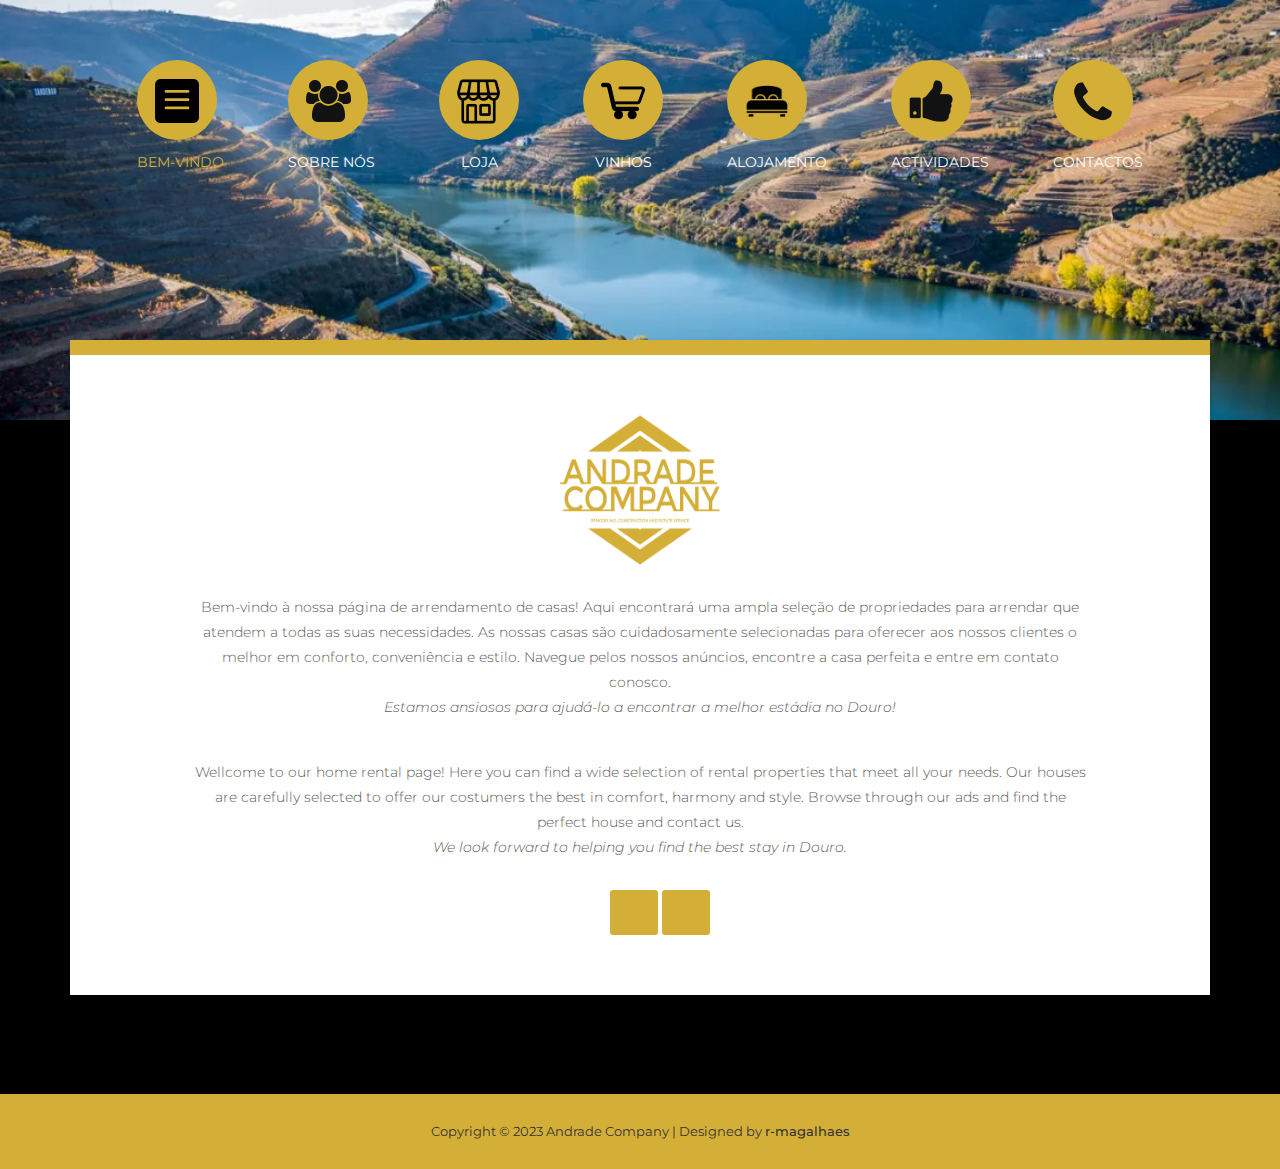
==== public_html/index.html @ dc362181 "add new page" ====
<!doctype html>
<!--[if lt IE 7]>      <html class="no-js lt-ie9 lt-ie8 lt-ie7" lang=""> <![endif]-->
<!--[if IE 7]>         <html class="no-js lt-ie9 lt-ie8" lang=""> <![endif]-->
<!--[if IE 8]>         <html class="no-js lt-ie9" lang=""> <![endif]-->
<!--[if gt IE 8]><!--> <html class="no-js" lang=""> <!--<![endif]-->
    <head>
        <meta charset="utf-8">
        <meta http-equiv="X-UA-Compatible" content="IE=edge,chrome=1">
        <title>Andrade Company</title>
        <meta name="description" content="">
        <meta name="viewport" content="width=device-width, initial-scale=1">
        <link rel="apple-touch-icon" href="apple-touch-icon.png">

        <link rel="stylesheet" href="css/bootstrap.min.css">
        <link rel="stylesheet" href="css/bootstrap-theme.min.css">
        <link rel="stylesheet" href="css/fontAwesome.css">
        <link rel="stylesheet" href="css/templatemo-style.css">

        <link href="https://fonts.googleapis.com/css?family=Montserrat:100,200,300,400,500,600,700,800,900" rel="stylesheet">

        <script src="js/vendor/modernizr-2.8.3-respond-1.4.2.min.js"></script>
		
		    <link rel="icon" href="/img/favicon.ico" type="image/x-icon">
		    <link rel="shortcut icon" href="/img/favicon.ico" type="image/x-icon">


    </head>
    <body>
      
        <div class="overlay"><img src="img/Douro-Roteiro-do-vinho.jpeg" height="598" width="100%"></div>
        
        <section class="top-part">
          
        </section>
        
        <section class="cd-hero">

          <div class="cd-slider-nav">
            <nav>
              <span class="cd-marker item-1"></span>
              <ul>
                <li class="selected"><a href="#0"><div class="image-icon"><img src="img/home-icon.png"></div><h6>Bem-vindo</h6></a></li>
                <li><a href="#0"><div class="image-icon"><img src="img/about-icon.png"></div><h6>Sobre Nós</h6></a></li>                
                <li><a href="#0"><div class="image-icon"><img src="img/shop-icon.png"></div><h6>Loja</h6></a></li>
				        <li><a href="#0"><div class="image-icon"><img src="img/wine-icon.png"></div><h6>Vinhos</h6></a></li>
				        <li><a href="#0"><div class="image-icon"><img src="img/house-icon.png"></div><h6>Alojamento</h6></a></li>
				        <li><a href="#0"><div class="image-icon"><img src="img/featured-icon.png"></div><h6>Actividades</h6></a></li>
                <li><a href="#0"><div class="image-icon"><img src="img/contact-icon.png"></div><h6>Contactos</h6></a></li>
              </ul>
            </nav> 
          </div> <!-- .cd-slider-nav -->

          <ul class="cd-hero-slider">

            <li class="selected">
              <div class="heading">  
              </div>
              <div class="cd-full-width first-slide">
                <div class="container">
                  <div class="row">
                    <div class="col-md-12">
                      <div class="content first-content">
                        <h4><img src="img/logo-no-background.png" height="150" width="200"></h4>
                        <p>Bem-vindo à nossa página de arrendamento de casas! Aqui encontrará uma ampla seleção de propriedades para arrendar que atendem a todas as suas necessidades. As nossas casas são cuidadosamente selecionadas para oferecer aos nossos clientes o melhor em conforto, conveniência e estilo. Navegue pelos nossos anúncios, encontre a casa perfeita e entre em contato conosco.<br \><em>Estamos ansiosos para ajudá-lo a encontrar a melhor estádia no Douro!</em> </p>
						            <br \>
						            <br \>
						            <p>Wellcome to our home rental page! Here you can find a wide selection of rental properties that meet all your needs. Our houses are carefully selected to offer our costumers the best in comfort, harmony and style. Browse through our ads and find the perfect house and contact us.<br \><em>We look forward to helping you find the best stay in Douro.</em></p>
                        <div class="primary-button">
                          <!-- <a href="#">Mais</a> -->
                           <ul class="social-icons">
                                <i><a href="https://www.facebook.com/andradecomoanydouro" target="_blank"><i class="fa fa-facebook"></i></a></i> 
                                <!-- <i><a href="#"><i class="fa fa-linkedin"></i></a></i> -->
                                <i><a href="https://instagram.com/andradecompanydouro?igshid=MWQ2ODkyMjM=" target="_blank"><i class="fa fa-instagram"></i></a></i> 
                              </ul>
                        </div>
                      </div>
                    </div>
                  </div>                  
                </div>
              </div>
            </li>

            <li>
              <div class="heading">
                <h1>Andrade Company</h1>
                <!-- <span>Get More Info About Our Agency</span>  -->
              </div>
              <div class="cd-half-width second-slide">   
                <div class="container">
                  <div class="row">
                    <div class="col-md-12">
                      <div class="content second-content">
                        <div class="row">
                          <div class="col-md-7 left-image">
                            <img src="img/sobre/quemsomos.jpeg">
                          </div>
                          <div class="col-md-5">
                            <div class="right-about-text">
                              <h4>Quem somos</h4>
                              <p>A Andrade Company, uma empresa fundada em 1962 por um ex-ferroviário visionário, António Andrade, e sua parceira empreendedora, Maria Celeste Baptista, filha de um respeitado comerciante local, representa uma história notável de sucesso e dedicação. Desde sua criação, a empresa tem mantido um legado de excelência e inovação, evoluindo continuamente para se tornar um nome de destaque no setor de turismo.<br \>
                              Com raízes profundas na intuição comercial de seus fundadores, a Andrade Company rapidamente se destacou como uma organização que compreendia as necessidades dos viajantes e buscava proporcionar experiências excepcionais. Ao longo de mais de duas décadas, a empresa se dedicou ao turismo, explorando e promovendo as belezas e os encantos da região com paixão e comprometimento.<br \>                                
                              Hoje, a Andrade Company continua a prosperar sob a liderança e orientação dos descendentes da família fundadora. Essa gestão familiar tem sido fundamental para manter a tradição de excelência e o profundo conhecimento da região, o que possibilitou à empresa oferecer aos clientes experiências turísticas autênticas e memoráveis. Desde passeios nas vinhas do Douro até viagens pelas aldeias pitorescas da região, a Andrade Company oferece um catálogo diversificado de atividades que capturam a riqueza da cultura, história e beleza natural do Douro.<br \>                             
                              Nossa dedicação à satisfação do cliente, combinada com a paixão pela região, faz da Andrade Company uma escolha de confiança para quem procura explorar o melhor do Douro. Nossos passeios e serviços turísticos são enriquecidos com anos de experiência, tradição e um compromisso inabalável com a hospitalidade. Junte-se a nós e descubra o encanto do Douro por meio dos olhos de uma empresa que tem raízes profundas na região e continua a trilhar o caminho do sucesso.</p>
                              <br \>
                              <br \>
                              <br \>
                              <h4>Who we are</h4>
                              <p>The Andrade Company, a business founded in 1962 by a visionary former railway worker, António Andrade, and his entrepreneurial partner, Maria Celeste Baptista, the daughter of a respected local merchant, represents a remarkable story of success and dedication. Since its inception, the company has maintained a legacy of excellence and innovation, continually evolving to become a prominent name in the tourism sector.<br \>
                              With deep roots in the business acumen of its founders, the Andrade Company quickly stood out as an organization that understood the needs of travelers and aimed to provide exceptional experiences. Over more than two decades, the company has been dedicated to tourism, exploring and promoting the beauty and charms of the region with passion and commitment.<br \>                                  
                              Today, the Andrade Company continues to thrive under the leadership and guidance of the descendants of the founding family. This family management has been essential in maintaining the tradition of excellence and a deep knowledge of the region, allowing the company to offer customers authentic and memorable tourist experiences. From vineyard tours in the Douro to trips through the picturesque villages of the region, the Andrade Company offers a diverse catalog of activities that capture the richness of the culture, history, and natural beauty of the Douro.<br \>                                  
                              Our commitment to customer satisfaction, combined with a passion for the region, makes the Andrade Company a trusted choice for those looking to explore the best of the Douro. Our tours and tourist services are enriched with years of experience, tradition, and an unwavering commitment to hospitality. Join us and discover the charm of the Douro through the eyes of a company with deep roots in the region that continues on the path to success.</p>
                              <br \>
                              <br \>
                              <br \>
                              <h4>Qui sommes-nous ?</h4>
                              <p>La société Andrade, une entreprise fondée en 1962 par un ancien cheminot visionnaire, António Andrade, et sa partenaire entrepreneuriale, Maria Celeste Baptista, la fille d'un commerçant local respecté, représente une histoire remarquable de succès et de dévouement. Depuis sa création, l'entreprise a maintenu un héritage d'excellence et d'innovation, évoluant constamment pour devenir un nom de premier plan dans le secteur du tourisme.<br \>
                              Avec des racines profondes dans le sens des affaires de ses fondateurs, la société Andrade s'est rapidement imposée comme une organisation qui comprenait les besoins des voyageurs et cherchait à offrir des expériences exceptionnelles. Pendant plus de deux décennies, l'entreprise s'est consacrée au tourisme, explorant et promouvant la beauté et les charmes de la région avec passion et engagement.<br \>
                              Aujourd'hui, la société Andrade continue de prospérer sous la direction et la guidance des descendants de la famille fondatrice. Cette gestion familiale a été essentielle pour maintenir la tradition d'excellence et une connaissance profonde de la région, permettant à l'entreprise d'offrir à ses clients des expériences touristiques authentiques et mémorables. Des visites de vignobles dans le Douro aux voyages à travers les villages pittoresques de la région, la société Andrade propose un catalogue diversifié d'activités qui capturent la richesse de la culture, de l'histoire et de la beauté naturelle du Douro.<br \>
                              Notre engagement envers la satisfaction du client, combiné à une passion pour la région, fait de la société Andrade un choix de confiance pour ceux qui cherchent à explorer le meilleur du Douro. Nos visites et services touristiques sont enrichis par des années d'expérience, de tradition et un engagement inébranlable envers l'hospitalité. Rejoignez-nous et découvrez le charme du Douro à travers les yeux d'une entreprise enracinée dans la région et qui poursuit le chemin du succès.</p>
                              <br \>
                              <br \>
                              <br \>
                            </div>
                          </div>
                        </div>
                        <div class="row">
                          <div class="col-md-7">
                            <div class="left-about-text">
                              <h4>Nossa História</h4>
                              <p>Fundado em 2022, AndradeCompany nasceu da nossa paixão por receber hóspedes e compartilhar as maravilhas da nossa região. Desde então, temos trabalhado incansavelmente para criar um ambiente caloroso e acolhedor, onde cada detalhe foi cuidadosamente pleaneado para garantir que sua estadia seja memorável.</p> 
                            </div>
                          </div>
                          <div class="col-md-5 right-image">
                            <img src="img/sobre/nossahistoria.jpeg">
                          </div>
                        </div>
						            <div class="row">
                          <div class="col-md-7 left-image">
                            <img src="img/img1.jpg">
                          </div>
                          <div class="col-md-5">
                            <div class="right-about-text">
                              <h4>A Nossa Missão</h4>
                              <p>A Andrade Company, uma empresa com raízes profundas no coração do Douro, tem como missão a criação de um dos maiores alojamentos da região, com o compromisso inabalável de proporcionar o máximo de conforto a todos os seus hóspedes. Fundada em 1962 por António Andrade e Maria Celeste Baptista, a nossa empresa familiar tem uma visão audaciosa de fazer do Douro um destino verdadeiramente acolhedor e memorável.<br \>
                              A nossa missão não é apenas fornecer um lugar para ficar; é oferecer uma experiência completa e enriquecedora. Para alcançar esse objetivo, estamos empenhados em disponibilizar uma variedade de acomodações de alta qualidade, desde aconchegantes casas de campo, a Suites ou apartamentos projetados para atender a todos os gostos e necessidades dos nossos hóspedes.<br \>                                
                              No centro de nossa missão está o conforto, a hospitalidade e a satisfação dos hóspedes. Entendemos que cada visitante é especial e busca experiências únicas no Douro, seja explorando as vinhas, provando vinhos ou simplesmente relaxando nas margens do majestoso rio Douro. Na Andrade Company, estamos empenhados em tornar todas as estadias uma jornada personalizada e inesquecível.<br \>                                
                              A nossa empresa esforça-se para destacar a riqueza da cultura, história e beleza natural do Douro. Cada uma de nossas acomodações é mais do que um local para descansar a cabeça; é um ponto de partida para a descoberta deste local deslumbrante em Portugal.<br \>                                
                              Junte-se a nós em nossa busca por criar um dos maiores alojamentos do Douro, onde o conforto é nossa prioridade e a satisfação de nossos hóspedes é nossa maior recompensa. A Andrade Company está pronta para recebê-lo e tornar sua visita ao Douro verdadeiramente extraordinária.</p>
                              <br \>
                              <br \>
                              <br \>
                              <h4>Our Mission</h4>
                              <p>The Andrade Company, a business deeply rooted in the heart of the Douro, has a mission to create one of the largest accommodations in the region with an unwavering commitment to providing the utmost comfort to all its guests. Founded in 1962 by António Andrade and Maria Celeste Baptista, our family-run company has a bold vision to make the Douro a genuinely welcoming and memorable destination.<br \>
                              Our mission is not merely to provide a place to stay; it's to offer a complete and enriching experience. To achieve this goal, we are dedicated to offering a variety of high-quality accommodations, from cozy cottages to suites or apartments designed to cater to the diverse tastes and needs of our guests.<br \>                                  
                              At the core of our mission is comfort, hospitality, and guest satisfaction. We understand that every visitor is unique and seeks distinctive experiences in the Douro, whether it's exploring the vineyards, tasting wines, or simply relaxing along the majestic Douro River. At the Andrade Company, we are committed to making every stay a personalized and unforgettable journey.<br \>                                  
                              Our company strives to showcase the richness of the culture, history, and natural beauty of the Douro. Each of our accommodations is more than just a place to rest your head; it's a starting point for the discovery of this stunning location in Portugal.<br \>                                  
                              Join us in our quest to create one of the largest accommodations in the Douro, where comfort is our priority, and guest satisfaction is our greatest reward. The Andrade Company is ready to welcome you and make your visit to the Douro truly extraordinary.</p>
                              <br \>
                              <br \>
                              <br \>
                              <h4>Notre mission</h4>
                              <p>La société Andrade, profondément enracinée au cœur du Douro, a pour mission de créer l'un des plus grands hébergements de la région, avec un engagement inébranlable à offrir le plus grand confort à tous ses clients. Fondée en 1962 par António Andrade et Maria Celeste Baptista, notre entreprise familiale a une vision audacieuse de faire du Douro une destination véritablement accueillante et mémorable.<br \>
                              Notre mission ne se limite pas à fournir un lieu de séjour ; elle consiste à offrir une expérience complète et enrichissante. Pour atteindre cet objectif, nous nous consacrons à offrir une variété d'hébergements de haute qualité, des cottages confortables aux suites ou appartements conçus pour répondre aux goûts variés et aux besoins de nos clients.<br \>                                    
                              Au cœur de notre mission se trouvent le confort, l'hospitalité et la satisfaction des clients. Nous comprenons que chaque visiteur est unique et recherche des expériences distinctes dans le Douro, que ce soit en explorant les vignobles, en dégustant des vins ou en se relaxant le long du majestueux fleuve Douro. À la société Andrade, nous nous engageons à faire de chaque séjour un voyage personnalisé et inoubliable.<br \>                                    
                              Notre entreprise s'efforce de mettre en valeur la richesse de la culture, de l'histoire et de la beauté naturelle du Douro. Chacun de nos hébergements est bien plus qu'un simple lieu pour reposer la tête ; c'est un point de départ pour la découverte de ce lieu magnifique au Portugal.<br \>                                    
                              Rejoignez-nous dans notre quête pour créer l'un des plus grands hébergements du Douro, où le confort est notre priorité et la satisfaction des clients est notre plus grande récompense. La société Andrade est prête à vous accueillir et à faire de votre visite au Douro une expérience vraiment extraordinaire.</p>
                              <br \>
                              <br \>
                              <br \>
                                <!-- <div class="primary-button">
                                <a href="#">Discover More</a>
                              </div> -->
                            </div>
                          </div>
                        </div>
						            <div class="row">
                          <div class="col-md-7">
                            <div class="left-about-text">
                              <h4>O Que Oferecemos</h4>
                              <p>A Andrade Company é uma empresa que se destaca na região, oferecendo os melhores produtos, o mais atencioso acompanhamento aos hóspedes e a maior simpatia dos nossos funcionários.<br \>
                              Os nossos serviços refletem o nosso compromisso com a qualidade. Procuramos constantemente oferecer aos nossos hóspedes os produtos mais requintados e autênticos da região do Douro. Desde vinhos premiados a iguarias locais, o nosso objetivo é proporcionar uma experiência gastronômica que celebre os sabores únicos desta área.<br \>                                
                              Mas os nossos serviços não se limitam apenas aos produtos. O acompanhamento ao hóspede é uma parte fundamental da nossa abordagem. Cada hóspede é único, e estamos empenhados em criar experiências sob medida que atendam às suas necessidades e desejos. Seja na organização de passeios pelas vinhas, na reserva de degustações especiais ou na assistência com atividades locais, estamos ao lado dos nossos hóspedes a cada passo do caminho.<br \>                                
                              A maior simpatia dos nossos funcionários é um elemento distintivo da experiência da nossa empresa. Acreditamos que um sorriso caloroso e um atendimento amigável fazem toda a diferença. Os nossos funcionários são dedicados a tornar a estadia dos nossos hóspedes inesquecível, proporcionando um ambiente acolhedor e amigável.<br \>                                
                              Na Andrade Company, não somos apenas anfitriões, somos contadores de histórias, guias e amigos. O nosso compromisso é criar memórias inesquecíveis e experiências autênticas que refletem a riqueza da cultura, história e beleza do Douro. Junte-se a nós e permita-nos mostrar-lhe o melhor que esta região tem para oferecer.</p>
                              <br \>
                              <br \>
                              <br \>
                              <h4>What We Offer</h4>
                              <p>The Andrade Company is a standout company in the region, offering the finest products, the most attentive guest service, and the utmost friendliness from our staff.<br \>
                              Our services reflect our commitment to quality. We continually strive to offer our guests the most exquisite and authentic products from the Douro region. From award-winning wines to local delicacies, our goal is to provide a gastronomic experience that celebrates the unique flavors of this area.<br \>                                  
                              However, our services extend beyond just products. Guest service is a fundamental part of our approach. Every guest is unique, and we are dedicated to creating tailor-made experiences that cater to their needs and desires. Whether it's organizing vineyard tours, booking special tastings, or assisting with local activities, we are by our guests' side every step of the way.<br \>                                  
                              The exceptional friendliness of our staff is a distinctive element of our company's experience. We believe that a warm smile and friendly service make all the difference. Our staff is committed to making our guests' stay unforgettable by providing a welcoming and friendly environment.<br \>                                  
                              At the Andrade Company, we are not just hosts; we are storytellers, guides, and friends. Our commitment is to create unforgettable memories and authentic experiences that reflect the richness of the culture, history, and beauty of the Douro. Join us and let us show you the best this region has to offer.</p>
                              <br \>
                              <br \>
                              <br \>
                              <h4>Ce que nous offrons</h4>
                              <p>La société Andrade est une entreprise exceptionnelle de la région, offrant les meilleurs produits, le service le plus attentif aux clients et la plus grande amabilité de notre personnel.<br \>
                              Nos services reflètent notre engagement envers la qualité. Nous nous efforçons continuellement d'offrir à nos clients les produits les plus exquis et authentiques de la région du Douro. Des vins primés aux délices locaux, notre objectif est de proposer une expérience gastronomique qui célèbre les saveurs uniques de cette région.<br \>                                    
                              Cependant, nos services vont au-delà des produits. Le service client est une partie fondamentale de notre approche. Chaque client est unique, et nous nous engageons à créer des expériences sur mesure qui répondent à leurs besoins et à leurs désirs. Que ce soit pour organiser des visites de vignobles, réserver des dégustations spéciales ou aider avec des activités locales, nous sommes aux côtés de nos clients à chaque étape du chemin.<br \>                                    
                              La convivialité exceptionnelle de notre personnel est un élément distinctif de l'expérience de notre entreprise. Nous croyons qu'un sourire chaleureux et un service amical font toute la différence. Notre personnel s'engage à rendre le séjour de nos clients inoubliable en offrant un environnement accueillant et amical.<br \>                                    
                              Chez la société Andrade, nous ne sommes pas simplement des hôtes ; nous sommes des conteurs, des guides et des amis. Notre engagement est de créer des souvenirs inoubliables et des expériences authentiques qui reflètent la richesse de la culture, de l'histoire et de la beauté du Douro. Rejoignez-nous et laissez-nous vous montrer le meilleur que cette région a à offrir.</p>
                              <br \>
                              <br \>
                              <br \>
                            </div>
                          </div>
                          <div class="col-md-5 right-image">
                            <img src="img/sobre/queoferecemos.jfif">
                          </div>
                        </div>
                      </div>
                    </div>
                  </div>                  
                </div>
              </div>
            </li>
			      <li>
              <div class="heading">
                <h1>Loja</h1>
                <!-- <span></span>  -->
              </div>
              <div class="cd-half-width fourth-slide">
                <div class="container">
                  <div class="row"> 	
                    <div class="col-md-12">
                      <div class="content fourth-content"> 
                        <div class="left-about-text">  
					                <h4>A nossa loja recepção</h4>
                          <p>A loja/recepção da Andrade Company é um espaço especial criado com a essência e a beleza do Douro em mente. Cada detalhe da sua decoração é um tributo à rica herança da nossa região, refletindo o nosso profundo amor pelo Douro. Quando você nos visitar, experimentará uma atmosfera encantadora e acolhedora que é verdadeiramente única.<br \>
                          Nossas paredes estão adornadas com fotografias deslumbrantes das vinhas em socalcos que se estendem até onde a vista alcança, e das pitorescas aldeias que pontilham o vale do Douro. As cores quentes e os materiais naturais evocam a paleta da paisagem duriense, proporcionando uma sensação de autenticidade e conforto.<br \>
                          A loja/recepção é mais do que apenas um ponto de entrada; é o início de uma jornada que celebra a cultura, a história e a beleza natural do Douro. Nossos simpáticos funcionários estão à disposição para compartilhar informações sobre a região, sugerir atividades emocionantes e, é claro, recebê-lo com um sorriso caloroso e hospitalidade genuína.<br \>
                          Convidamos você a visitar a loja/recepção da Andrade Company e a testemunhar por si mesmo a atmosfera única que criamos para celebrar o Douro. Deixe-nos levá-lo a uma viagem inesquecível que começa no momento em que pisa o nosso espaço. Venha sentir a magia e a autenticidade do Douro em cada detalhe. Esperamos ansiosamente recebê-lo!</p> 
                          <br \>
                          <br \>
                          <br \>
                          <h4>Our Reception Shop</h4>
                          <p>The Andrade Company's store/reception is a special space created with the essence and beauty of the Douro in mind. Every detail of its decoration pays tribute to the rich heritage of our region, reflecting our deep love for the Douro. When you visit us, you will experience a charming and welcoming atmosphere that is truly unique.<br \>
                          Our walls are adorned with stunning photographs of the terraced vineyards that stretch as far as the eye can see and the picturesque villages that dot the Douro Valley. The warm colors and natural materials evoke the palette of the Douro landscape, providing a sense of authenticity and comfort.<br \>
                          The store/reception is more than just an entry point; it's the beginning of a journey that celebrates the culture, history, and natural beauty of the Douro. Our friendly staff is available to share information about the region, suggest exciting activities, and, of course, welcome you with a warm smile and genuine hospitality.<br \>
                          We invite you to visit the Andrade Company's store/reception and witness for yourself the unique atmosphere we have created to celebrate the Douro. Let us take you on an unforgettable journey that begins the moment you step into our space. Come and feel the magic and authenticity of the Douro in every detail. We look forward to welcoming you!</p> 
                          <br \>
                          <br \>
                          <br \>
                          <h4>Notre boutique d’accueil</h4>
                          <p>La boutique/réception de la Andrade Company est un espace spécial créé en gardant à l'esprit l'essence et la beauté du Douro. Chaque détail de sa décoration est un hommage à la riche histoire de notre région, reflétant notre profond amour pour le Douro. Lorsque vous nous rendrez visite, vous découvrirez une atmosphère charmante et accueillante qui est véritablement unique.<br \>
                          Nos murs sont ornés de photographies époustouflantes des vignes en terrasses qui s'étendent à perte de vue, et des pittoresques villages qui parsèment la vallée du Douro. Les couleurs chaudes et les matériaux naturels évoquent la palette du paysage du Douro, créant une atmosphère authentique et confortable.<br \>
                          La boutique/réception est plus qu'un simple point d'entrée ; c'est le début d'un voyage qui célèbre la culture, l'histoire et la beauté naturelle du Douro. Notre personnel sympathique est à votre disposition pour partager des informations sur la région, vous suggérer des activités passionnantes et, bien sûr, vous accueillir avec un sourire chaleureux et une hospitalité sincère.<br \>
                          Nous vous invitons à visiter la boutique/réception de la Andrade Company et à vivre par vous-même l'atmosphère unique que nous avons créée pour célébrer le Douro. Laissez-nous vous emmener dans un voyage inoubliable qui commence dès que vous franchissez notre seuil. Venez ressentir la magie et l'authenticité du Douro dans chaque détail. Nous avons hâte de vous accueillir !</p> 
                          <br \>
                          <br \>
                          <br \> 
                        </div>   
                        <div class="feature-list"> 
                          <div class="row">  
                            <div class="col-md-3 project-item">
                              <a href="img/loja/loja1.jpeg" data-lightbox="loja-1"><img src="img/loja/loja1.jpeg"></a>
                            </div>                         
                            <div class="col-md-3 project-item">
                              <a href="img/loja/loja6.jpeg" data-lightbox="loja-1"><img src="img/loja/loja6.jpeg"></a>
                            </div>
                            <div class="col-md-3 project-item">
                              <a href="img/loja/loja3.jpeg" data-lightbox="loja-1"><img src="img/loja/loja3.jpeg"></a>
                            </div>                          
                            <div class="col-md-3 project-item">
                              <a href="img/loja/loja4.jpeg" data-lightbox="loja-1"><img src="img/loja/loja4.jpeg"></a>
                            </div>
                            <div class="col-md-3 project-item">
                              <a href="img/loja/loja8.jpeg" data-lightbox="loja-1"><img src="img/loja/loja8.jpeg"></a>
                            </div>
                            <div class="col-md-3 project-item">
                              <a href="img/loja/loja9.jpeg" data-lightbox="loja-1"><img src="img/loja/loja9.jpeg"></a>
                            </div>
                            <div class="col-md-3 project-item">
                              <a href="img/loja/loja2.jpeg" data-lightbox="loja-1"><img src="img/loja/loja2.jpeg"></a>
                            </div>
                            <div class="col-md-3 project-item">
                              <a href="img/loja/loja5.jpeg" data-lightbox="loja-1"><img src="img/loja/loja5.jpeg"></a>
                            </div>                            
                            <div class="col-md-3 project-item">
                              <a href="img/loja/loja7.jpeg" data-lightbox="loja-1"><img src="img/loja/loja7.jpeg"></a>
                            </div>                            
                            <div class="col-md-3 project-item">
                              <a href="img/loja/loja10.jpeg" data-lightbox="loja-1"><img src="img/loja/loja10.jpeg"></a>
                            </div>				  
                          </div>
                        </div>
                      </div>
                  </div>                  
                </div>
              </div>
            </li>
			      <li>
              <div class="heading">
                <h1>Vinhos</h1>
                <!-- <span>We produce featured product every week</span>  -->
              </div>
              <div class="cd-half-width third-slide">
                <div class="container">
                  <div class="row">
                    <div class="col-md-12">
                      <div class="content third-content">
                        <div class="row">
                          <div class="col-md-7 left-image">
                            <img src="img/loja/loja2.jpeg">  
                          </div>
                          <div class="col-md-5">
                            <div class="right-feature-text">
								              <h4>Venda e Comercialização de Vinhos</h4>
								              <p>Brevemente Disponivel Loja Online</p>
                              <p>Se pretende comprar algo por favor entre em contacto connosco.<br><br>  
                                Reservas (+351) 939 912 235 <br><br>
                                Phone (+351) 912 439 846<br><br>
                                Email: geral@andradecompany.com<br>  
                              </p>  
                              <div class="col-md-8">
                                <div class="row">
                                  <form id="contact" action="mailto:geral@andradecompany.com" method="post">
                                    <div class="col-md-6">
                                      <fieldset>
                                        <input name="name" type="text" class="form-control" id="name" placeholder="Nome" required="">
                                      </fieldset>
                                    </div>
                                    <div class="col-md-6">
                                      <fieldset>
                                        <input name="email" type="email" class="form-control" id="email" placeholder="Email" required="">
                                      </fieldset>
                                    </div>
                                    <div class="col-md-12">
                                      <fieldset>
                                        <textarea name="message" rows="6" class="form-control" id="message" placeholder="Mensagem" required=""></textarea>
                                      </fieldset>
                                    </div>
                                    <div class="col-md-12">
                                      <fieldset>
                                        <button type="submit" id="form-submit" class="btn">Enviar Mensagem</button>
                                      </fieldset>
                                    </div>
                                  </form>
                                </div>
                              </div>    
                            </div>
                          </div>
                        </div>
                      </div>
                    </div>
                  </div>                  
                </div>
              </div>
            </li>
            <li>
              <div class="heading">
                <h1>Alojamento</h1>
                <!-- <span>Get More Info About Our Agency</span>  -->
              </div>
              <div class="cd-half-width second-slide">   
                <div class="container">
                  <div class="row">
                    <div class="col-md-12">
                      <div class="content second-content">
                        <div class="row">
                          <div class="col-md-7 left-image">
                            <img src="img/casas/casapadaria1/padaria1_1.jpeg">
                          </div>
                          <div class="col-md-5">
                            <div class="right-about-text">
                              <h4>Casa Padaria 1</h4> 
                              <p>A casa da Padaria 1 é uma casa agravel junto à praia do Pinhão.</p>
                              <div class="feature-list">
                                <ul>
                                  <p>- Cama de Casal</p>
								                  <p>- Casa de Banho com chuveiro</p>
								                  <p>- Cozinha totalmente equipada</p>
								                  <p>- Frigorifico</p>
								                  <p>- Máquina de Café</p> 
                                </ul>
                                <br>
                                <a
                                  href="mailto:info@andradecompany.com?cc=geral@andradecompany.com&subject=Casa Padaria 1 | Solicito mais informações&body=Gostaria de obter mais informações sobre o alojamento Casa Padaria 1.">
                                    Solicitar mais informações
                                </a>
                                <br><br><br>
                              </div>
                              <div class="row">
                                <div class="cd-half-width fourth-slide">  
                                  <div class="row">  
                                    <div class="col-md-3 project-item">
                                      <a href="img/casas/casapadaria1/padaria1_1.jpeg" data-lightbox="padaria1"><img src="img/casas/casapadaria1/padaria1_1.jpeg"></a>
                                    </div>                         
                                    <div class="col-md-3 project-item">
                                      <a href="img/casas/casapadaria1/padaria1_2.jpeg" data-lightbox="padaria1"><img src="img/casas/casapadaria1/padaria1_2.jpeg"></a>
                                    </div>
                                    <div class="col-md-3 project-item">
                                      <a href="img/casas/casapadaria1/padaria1_3.jpeg" data-lightbox="padaria1"><img src="img/casas/casapadaria1/padaria1_3.jpeg"></a>
                                    </div>                          
                                    <div class="col-md-3 project-item">
                                      <a href="img/casas/casapadaria1/padaria1_4.jpeg" data-lightbox="padaria1"><img src="img/casas/casapadaria1/padaria1_4.jpeg"></a>
                                    </div>  
                                  </div>
                                </div>
                              </div>   
                            </div> 
                          </div> 
                        </div>
                      </div>
                      <div class="content second-content">
                        <div class="row">
                          <div class="col-md-7 left-image">
                            <img src="img/casas/casapadaria2/img1.jfif">
                          </div>
                          <div class="col-md-5">
                            <div class="right-about-text">
                              <h4>Casa Padaria 2</h4> 
                              <p>A casa da Padaria 2 é uma casa agravel junto à praia do Pinhão.</p>
                              <div class="feature-list">
                                <ul>
                                  <p>- Cama de Casal</p>
								                  <p>- Casa de Banho com chuveiro</p>
								                  <p>- Cozinha totalmente equipada</p>
								                  <p>- Frigorifico</p>
								                  <p>- Máquina de Café</p> 
                                </ul>
                                <br>
                                <a
                                  href="mailto:info@andradecompany.com?cc=geral@andradecompany.com&subject=Casa Padaria 2 | Solicito mais informações&body=Gostaria de obter mais informações sobre o alojamento Casa Padaria 2.">
                                    Solicitar mais informações
                                </a>
                                <br><br><br>
                              </div>
                              <div class="row">
                                <div class="cd-half-width fourth-slide">  
                                  <div class="row">  
                                    <div class="col-md-3 project-item">
                                      <a href="img/casas/casapadaria2/img1.jfif" data-lightbox="padaria2"><img src="img/casas/casapadaria2/img1.jfif"></a>
                                    </div>                         
                                    <div class="col-md-3 project-item">
                                      <a href="img/casas/casapadaria2/img2.jfif" data-lightbox="padaria2"><img src="img/casas/casapadaria2/img2.jfif"></a>
                                    </div>    
                                    <div class="col-md-3 project-item">
                                      <a href="img/casas/casapadaria2/img3.jfif" data-lightbox="padaria2"><img src="img/casas/casapadaria2/img3.jfif"></a>
                                    </div>                             
                                    <div class="col-md-3 project-item">
                                      <a href="img/casas/casapadaria2/img4.jfif" data-lightbox="padaria2"><img src="img/casas/casapadaria2/img4.jfif"></a>
                                    </div>
                                    <div class="col-md-3 project-item">
                                      <a href="img/casas/casapadaria2/img5.jfif" data-lightbox="padaria2"><img src="img/casas/casapadaria2/img5.jfif"></a>
                                    </div>    
                                    <div class="col-md-3 project-item">
                                      <a href="img/casas/casapadaria2/img6.jfif" data-lightbox="padaria2"><img src="img/casas/casapadaria2/img6.jfif"></a>
                                    </div>    
                                    <div class="col-md-3 project-item">
                                      <a href="img/casas/casapadaria2/img7.jfif" data-lightbox="padaria2"><img src="img/casas/casapadaria2/img7.jfif"></a>
                                    </div>       						  
                                  </div>
                                </div>
                              </div>   
                            </div> 
                          </div> 
                        </div>
                      </div>
                      <div class="content second-content">
                        <div class="row">
                          <div class="col-md-7 left-image">
                            <img src="img/casas/casacalcada/casacalcada1.jpeg">
                          </div>
                          <div class="col-md-5">
                            <div class="right-about-text">
                              <h4>Casa da Calçada</h4> 
                              <p>A casa da Calçada fica localizada em Casal Loivos, com umas vistas fantasticas sobre o Rio Douro.</p>
                              <div class="feature-list">
                                <ul>
                                  <p>- Cama de Casal</p>
								                  <p>- Casa de Banho com chuveiro</p>
								                  <p>- Cozinha totalmente equipada</p>
								                  <p>- Frigorifico</p>
								                  <p>- Máquina de Café</p> 
                                </ul>
                                <br>
                                <a
                                  href="mailto:info@andradecompany.com?cc=geral@andradecompany.com&subject=Casa da Calçada | Solicito mais informações&body=Gostaria de obter mais informações sobre o alojamento Casa da Calçada.">
                                    Solicitar mais informações
                                </a>
                                <br><br><br>
                              </div>
                              <div class="row">
                                <div class="cd-half-width fourth-slide">  
                                  <div class="row">  
                                    <div class="col-md-3 project-item">
                                      <a href="img/casas/casacalcada/casacalcada1.jpeg" data-lightbox="casacalcada"><img src="img/casas/casacalcada/casacalcada1.jpeg"></a>
                                    </div>                          
                                    <div class="col-md-3 project-item">
                                      <a href="img/casas/casacalcada/casacalcada2.jpeg" data-lightbox="casacalcada"><img src="img/casas/casacalcada/casacalcada2.jpeg"></a>
                                    </div>        
                                    <div class="col-md-3 project-item">
                                      <a href="img/casas/casacalcada/casacalcada3.jpeg" data-lightbox="casacalcada"><img src="img/casas/casacalcada/casacalcada3.jpeg"></a>
                                    </div>                                
                                    <div class="col-md-3 project-item">
                                      <a href="img/casas/casacalcada/casacalcada4.jpeg" data-lightbox="casacalcada"><img src="img/casas/casacalcada/casacalcada4.jpeg"></a>
                                    </div>    
                                    <div class="col-md-3 project-item">
                                      <a href="img/casas/casacalcada/casacalcada5.jpeg" data-lightbox="casacalcada"><img src="img/casas/casacalcada/casacalcada5.jpeg"></a>
                                    </div> 
                                    <div class="col-md-3 project-item">
                                      <a href="img/casas/casacalcada/casacalcada6.jpeg" data-lightbox="casacalcada"><img src="img/casas/casacalcada/casacalcada6.jpeg"></a>
                                    </div> 
                                    <div class="col-md-3 project-item">
                                      <a href="img/casas/casacalcada/casacalcada7.jpeg" data-lightbox="casacalcada"><img src="img/casas/casacalcada/casacalcada7.jpeg"></a>
                                    </div> 
                                    <div class="col-md-3 project-item">
                                      <a href="img/casas/casacalcada/casacalcada8.jpeg" data-lightbox="casacalcada"><img src="img/casas/casacalcada/casacalcada8.jpeg"></a>
                                    </div> 
                                    <div class="col-md-3 project-item">
                                      <a href="img/casas/casacalcada/casacalcada9.jpeg" data-lightbox="casacalcada"><img src="img/casas/casacalcada/casacalcada9.jpeg"></a>
                                    </div> 
                                    <div class="col-md-3 project-item">
                                      <a href="img/casas/casacalcada/casacalcada10.jpeg" data-lightbox="casacalcada"><img src="img/casas/casacalcada/casacalcada10.jpeg"></a>
                                    </div> 
                                    <div class="col-md-3 project-item">
                                      <a href="img/casas/casacalcada/casacalcada11.jpeg" data-lightbox="casacalcada"><img src="img/casas/casacalcada/casacalcada11.jpeg"></a>
                                    </div>
                                    <div class="col-md-3 project-item">
                                      <a href="img/casas/casacalcada/casacalcada12.jpeg" data-lightbox="casacalcada"><img src="img/casas/casacalcada/casacalcada12.jpeg"></a>
                                    </div>
                                    <div class="col-md-3 project-item">
                                      <a href="img/casas/casacalcada/casacalcada13.jpeg" data-lightbox="casacalcada"><img src="img/casas/casacalcada/casacalcada13.jpeg"></a>
                                    </div>
                                    <div class="col-md-3 project-item">
                                      <a href="img/casas/casacalcada/casacalcada14.jpeg" data-lightbox="casacalcada"><img src="img/casas/casacalcada/casacalcada14.jpeg"></a>
                                    </div>
                                    <div class="col-md-3 project-item">
                                      <a href="img/casas/casacalcada/casacalcada15.jpeg" data-lightbox="casacalcada"><img src="img/casas/casacalcada/casacalcada15.jpeg"></a>
                                    </div>
                                    <div class="col-md-3 project-item">
                                      <a href="img/casas/casacalcada/casacalcada16.jpeg" data-lightbox="casacalcada"><img src="img/casas/casacalcada/casacalcada16.jpeg"></a>
                                    </div>
                                    <div class="col-md-3 project-item">
                                      <a href="img/casas/casacalcada/casacalcada17.jpeg" data-lightbox="casacalcada"><img src="img/casas/casacalcada/casacalcada17.jpeg"></a>
                                    </div>
                                    <div class="col-md-3 project-item">
                                      <a href="img/casas/casacalcada/casacalcada18.jpeg" data-lightbox="casacalcada"><img src="img/casas/casacalcada/casacalcada18.jpeg"></a>
                                    </div>
                                    <div class="col-md-3 project-item">
                                      <a href="img/casas/casacalcada/casacalcada19.jpeg" data-lightbox="casacalcada"><img src="img/casas/casacalcada/casacalcada19.jpeg"></a>
                                    </div>
                                    <div class="col-md-3 project-item">
                                      <a href="img/casas/casacalcada/casacalcada20.jpeg" data-lightbox="casacalcada"><img src="img/casas/casacalcada/casacalcada20.jpeg"></a>
                                    </div>
                                    <div class="col-md-3 project-item">
                                      <a href="img/casas/casacalcada/casacalcada21.jpeg" data-lightbox="casacalcada"><img src="img/casas/casacalcada/casacalcada21.jpeg"></a>
                                    </div>
                                    <div class="col-md-3 project-item">
                                      <a href="img/casas/casacalcada/casacalcada22.jpeg" data-lightbox="casacalcada"><img src="img/casas/casacalcada/casacalcada22.jpeg"></a>
                                    </div>
                                    <div class="col-md-3 project-item">
                                      <a href="img/casas/casacalcada/casacalcada23.jpeg" data-lightbox="casacalcada"><img src="img/casas/casacalcada/casacalcada23.jpeg"></a>
                                    </div>
                                    <div class="col-md-3 project-item">
                                      <a href="img/casas/casacalcada/casacalcada24.jpeg" data-lightbox="casacalcada"><img src="img/casas/casacalcada/casacalcada24.jpeg"></a>
                                    </div>
                                    <div class="col-md-3 project-item">
                                      <a href="img/casas/casacalcada/casacalcada25.jpeg" data-lightbox="casacalcada"><img src="img/casas/casacalcada/casacalcada25.jpeg"></a>
                                    </div>
                                    <div class="col-md-3 project-item">
                                      <a href="img/casas/casacalcada/casacalcada26.jpeg" data-lightbox="casacalcada"><img src="img/casas/casacalcada/casacalcada26.jpeg"></a>
                                    </div>
                                    <div class="col-md-3 project-item">
                                      <a href="img/casas/casacalcada/casacalcada27.jpeg" data-lightbox="casacalcada"><img src="img/casas/casacalcada/casacalcada27.jpeg"></a>
                                    </div>
                                    <div class="col-md-3 project-item">
                                      <a href="img/casas/casacalcada/casacalcada28.jpeg" data-lightbox="casacalcada"><img src="img/casas/casacalcada/casacalcada28.jpeg"></a>
                                    </div>
                                    <div class="col-md-3 project-item">
                                      <a href="img/casas/casacalcada/casacalcada29.jpeg" data-lightbox="casacalcada"><img src="img/casas/casacalcada/casacalcada29.jpeg"></a>
                                    </div>
                                    <div class="col-md-3 project-item">
                                      <a href="img/casas/casacalcada/casacalcada30.jpeg" data-lightbox="casacalcada"><img src="img/casas/casacalcada/casacalcada30.jpeg"></a>
                                    </div>					  
                                  </div>
                                </div>
                              </div>   
                            </div> 
                          </div> 
                        </div>
                      </div>
                      <div class="content second-content">
                        <div class="row">
                          <div class="col-md-7 left-image">
                            <img src="img/casas/calcada4/calcada4_1.jpeg">
                          </div>
                          <div class="col-md-5">
                            <div class="right-about-text">
                              <h4>Casa da Calçada 4</h4> 
                              <p>A casa da Calçada 4 fica localizada em Casal Loivos, com umas vistas fantasticas sobre o Rio Douro.</p>
                              <div class="feature-list">
                                <ul>
                                  <p>- Cama de Casal</p>
								                  <p>- Casa de Banho com chuveiro</p>
								                  <p>- Cozinha totalmente equipada</p>
								                  <p>- Frigorifico</p>
								                  <p>- Máquina de Café</p> 
                                </ul>
                                <br>
                                <a
                                  href="mailto:info@andradecompany.com?cc=geral@andradecompany.com&subject=Casa da Calçada 4 | Solicito mais informações&body=Gostaria de obter mais informações sobre o alojamento Casa da Calçada 4.">
                                    Solicitar mais informações
                                </a>
                                <br><br><br>
                              </div>
                              <div class="row">
                                <div class="cd-half-width fourth-slide">  
                                  <div class="row">  
                                    <div class="col-md-3 project-item">
                                      <a href="img/casas/calcada4/calcada4_1.jpeg" data-lightbox="calcada4"><img src="img/casas/calcada4/calcada4_1.jpeg"></a>
                                    </div>                          
                                    <div class="col-md-3 project-item">
                                      <a href="img/casas/calcada4/calcada4_2.jpeg" data-lightbox="calcada4"><img src="img/casas/calcada4/calcada4_2.jpeg"></a>
                                    </div>        
                                    <div class="col-md-3 project-item">
                                      <a href="img/casas/calcada4/calcada4_3.jpeg" data-lightbox="calcada4"><img src="img/casas/calcada4/calcada4_3.jpeg"></a>
                                    </div>                                
                                    <div class="col-md-3 project-item">
                                      <a href="img/casas/calcada4/calcada4_4.jpeg" data-lightbox="calcada4"><img src="img/casas/calcada4/calcada4_4.jpeg"></a>
                                    </div>    
                                    <div class="col-md-3 project-item">
                                      <a href="img/casas/calcada4/calcada4_5.jpeg" data-lightbox="calcada4"><img src="img/casas/calcada4/calcada4_5.jpeg"></a>
                                    </div>  					  
                                  </div>
                                </div>
                              </div>   
                            </div> 
                          </div> 
                        </div>
                      </div>
                      <div class="content second-content">
                        <div class="row">
                          <div class="col-md-7 left-image">
                            <img src="img/casas/calcada5/calcada5_2.jpeg">
                          </div>
                          <div class="col-md-5">
                            <div class="right-about-text">
                              <h4>Casa da Calçada 5</h4> 
                              <p>A casa da Calçada 5 fica localizada em Casal Loivos, com umas vistas fantasticas sobre o Rio Douro.</p>
                              <div class="feature-list">
                                <ul>
                                  <p>- Cama de Casal</p>
								                  <p>- Casa de Banho com chuveiro</p>
								                  <p>- Cozinha totalmente equipada</p>
								                  <p>- Frigorifico</p>
								                  <p>- Máquina de Café</p> 
                                </ul>
                                <br>
                                <a
                                  href="mailto:info@andradecompany.com?cc=geral@andradecompany.com&subject=Casa da Calçada 5 | Solicito mais informações&body=Gostaria de obter mais informações sobre o alojamento Casa da Calçada 5.">
                                    Solicitar mais informações
                                </a>
                                <br><br><br>
                              </div>
                              <div class="row">
                                <div class="cd-half-width fourth-slide">  
                                  <div class="row">  
                                    <div class="col-md-3 project-item">
                                      <a href="img/casas/calcada5/calcada5_1.jpeg" data-lightbox="calcada5"><img src="img/casas/calcada5/calcada5_1.jpeg"></a>
                                    </div>                          
                                    <div class="col-md-3 project-item">
                                      <a href="img/casas/calcada5/calcada5_2.jpeg" data-lightbox="calcada5"><img src="img/casas/calcada5/calcada5_2.jpeg"></a>
                                    </div>        
                                    <div class="col-md-3 project-item">
                                      <a href="img/casas/calcada5/calcada5_3.jpeg" data-lightbox="calcada5"><img src="img/casas/calcada5/calcada5_3.jpeg"></a>
                                    </div>                                
                                    <div class="col-md-3 project-item">
                                      <a href="img/casas/calcada5/calcada5_4.jpeg" data-lightbox="calcada5"><img src="img/casas/calcada5/calcada5_4.jpeg"></a>
                                    </div>    
                                    <div class="col-md-3 project-item">
                                      <a href="img/casas/calcada5/calcada5_5.jpeg" data-lightbox="calcada5"><img src="img/casas/calcada5/calcada5_5.jpeg"></a>
                                    </div> 
                                    <div class="col-md-3 project-item">
                                      <a href="img/casas/calcada5/calcada5_6.jpeg" data-lightbox="calcada5"><img src="img/casas/calcada5/calcada5_6.jpeg"></a>
                                    </div> 
                                    <div class="col-md-3 project-item">
                                      <a href="img/casas/calcada5/calcada5_7.jpeg" data-lightbox="calcada5"><img src="img/casas/calcada5/calcada5_7.jpeg"></a>
                                    </div> 
                                    <div class="col-md-3 project-item">
                                      <a href="img/casas/calcada5/calcada5_8.jpeg" data-lightbox="calcada5"><img src="img/casas/calcada5/calcada5_8.jpeg"></a>
                                    </div>  					  
                                  </div>
                                </div>
                              </div>   
                            </div> 
                          </div> 
                        </div>
                      </div>
                      <div class="content second-content">
                        <div class="row">
                          <div class="col-md-7 left-image">
                            <img src="img/casas/calcada6/calcada6_1.jpeg">
                          </div>
                          <div class="col-md-5">
                            <div class="right-about-text">
                              <h4>Casa da Calçada 6</h4> 
                              <p>A casa da Calçada 6 fica localizada em Casal Loivos, com umas vistas fantasticas sobre o Rio Douro.</p>
                              <div class="feature-list">
                                <ul>
                                  <p>- Cama de Casal</p>
								                  <p>- Casa de Banho com chuveiro</p>
								                  <p>- Cozinha totalmente equipada</p>
								                  <p>- Frigorifico</p>
								                  <p>- Máquina de Café</p> 
                                </ul>
                                <br>
                                <a
                                  href="mailto:info@andradecompany.com?cc=geral@andradecompany.com&subject=Casa da Calçada 6 | Solicito mais informações&body=Gostaria de obter mais informações sobre o alojamento Casa da Calçada 6.">
                                    Solicitar mais informações
                                </a>
                                <br><br><br>
                              </div>
                              <div class="row">
                                <div class="cd-half-width fourth-slide">  
                                  <div class="row">  
                                    <div class="col-md-3 project-item">
                                      <a href="img/casas/calcada6/calcada6_1.jpeg" data-lightbox="calcada6"><img src="img/casas/calcada6/calcada6_1.jpeg"></a>
                                    </div>                          
                                    <div class="col-md-3 project-item">
                                      <a href="img/casas/calcada6/calcada6_2.jpeg" data-lightbox="calcada6"><img src="img/casas/calcada6/calcada6_2.jpeg"></a>
                                    </div>        
                                    <div class="col-md-3 project-item">
                                      <a href="img/casas/calcada6/calcada6_3.jpeg" data-lightbox="calcada6"><img src="img/casas/calcada6/calcada6_3.jpeg"></a>
                                    </div>                                
                                    <div class="col-md-3 project-item">
                                      <a href="img/casas/calcada6/calcada6_4.jpeg" data-lightbox="calcada6"><img src="img/casas/calcada6/calcada6_4.jpeg"></a>
                                    </div>    
                                    <div class="col-md-3 project-item">
                                      <a href="img/casas/calcada6/calcada6_5.jpeg" data-lightbox="calcada6"><img src="img/casas/calcada6/calcada6_5.jpeg"></a>
                                    </div> 
                                    <div class="col-md-3 project-item">
                                      <a href="img/casas/calcada6/calcada6_6.jpeg" data-lightbox="calcada6"><img src="img/casas/calcada6/calcada6_6.jpeg"></a>
                                    </div> 
                                    <div class="col-md-3 project-item">
                                      <a href="img/casas/calcada6/calcada6_7.jpeg" data-lightbox="calcada6"><img src="img/casas/calcada6/calcada6_7.jpeg"></a>
                                    </div> 
                                    <div class="col-md-3 project-item">
                                      <a href="img/casas/calcada6/calcada6_8.jpeg" data-lightbox="calcada6"><img src="img/casas/calcada6/calcada6_8.jpeg"></a>
                                    </div> 
                                    <div class="col-md-3 project-item">
                                      <a href="img/casas/calcada6/calcada6_9.jpeg" data-lightbox="calcada6"><img src="img/casas/calcada6/calcada6_9.jpeg"></a>
                                    </div> 
                                    <div class="col-md-3 project-item">
                                      <a href="img/casas/calcada6/calcada6_10.jpeg" data-lightbox="calcada6"><img src="img/casas/calcada6/calcada6_10.jpeg"></a>
                                    </div> 
                                    <div class="col-md-3 project-item">
                                      <a href="img/casas/calcada6/calcada6_11.jpeg" data-lightbox="calcada6"><img src="img/casas/calcada6/calcada6_11.jpeg"></a>
                                    </div>  					  
                                  </div>
                                </div>
                              </div>   
                            </div> 
                          </div> 
                        </div>
                      </div>                                       
                    </div>
                  </div>
                </div>
              </div>
            </li>
			      <li>
              <div class="heading">
                <h1>Actividades</h1>
                <!-- <span>We produce featured product every week</span>  -->
              </div>
              <div class="cd-half-width third-slide">
                <div class="container">
                  <div class="row">
                    <div class="col-md-12">
                      <div class="content third-content">
                        <div class="row">
                          <div class="col-md-7 left-image">
                            <img src="img/Douro-Roteiro-do-vinho.jpeg">  
                          </div>
                          <div class="col-md-5">
                            <div class="right-feature-text">
								              <h4>Atividades na Nossa Região</h4>
								              <p>O Douro, oferece uma ampla variedade de atividades emocionantes e experiências únicas para tornar a sua estadia ainda mais memorável. Se está à procura de aventuras ao ar livre, cultura local fascinante ou simplesmente relaxar e apreciar as paisagens deslumbrantes, há algo para todos os gostos. Aqui estão algumas das atividades que você pode aproveitar durante a sua estadia:</p>
                              <div class="feature-list">
                                <ul>
                                  <p>- Explorar a Natureza</p>
								                  <p>- Passeios no Rio</p>
								                  <p>- Passeios no Bicicleta</p>
								                  <p>- Visitas guiadas as quintas</p>
								                  <p>- Provas de Vinho</p>
								                  <p>- Gastronomia Local</p>
                                  <p>- Aventura e Desportos</p>
                                  <p>- Patrimônio Cultural</p> 
                                  <p>- Atividades Relaxantes</p> 
                                </ul>
                              </div>
                              <!-- <div class="primary-button"> -->
                                <!-- <a href="#">Mais</a> -->
                              <!-- </div> -->
                            </div>
                          </div>
                        </div>
                      </div>
                    </div>
                  </div>                  
                </div>
              </div>
            </li>

            <li>
              <div class="heading">
                <h1>Contactos</h1>
                <!-- <span>You'll be responded within 48 hrs</span>  -->
              </div>
              <div class="cd-half-width fivth-slide">
                <div class="container">
                  <div class="row">
                    <div class="col-md-12">
                      <div class="content fivth-content">
                        <div class="row">
                          <div class="col-md-4">
                            <div class="left-info">
                              <p>Entra em contacto connosco.<br><br>
                                  Reservas (+351) 939 912 235 <br><br>
							                    Phone (+351) 912 439 846<br><br>
                                  Email: geral@andradecompany.com<br><br>
							                    <em>Rua da Praia n.1<br></em>
                                  <em>5085-042 Pinhão<br>Douro - Portugal</em>
                              </p>
                              <ul class="social-icons">
                                <i><a href="https://www.facebook.com/andradecomoanydouro" target="_blank"><i class="fa fa-facebook"></i></a></i>  
                                <i><a href="https://instagram.com/andradecompanydouro?igshid=MWQ2ODkyMjM=" target="_blank"><i class="fa fa-instagram"></i></a></i> 
                              </ul><br><br>
                            </div>
                          </div>
                          <div class="col-md-8">
                            <div class="row">
                              <form id="contact" action="mailto:info@andradecompany.com" method="post">
                                <div class="col-md-6">
                                  <fieldset>
                                    <input name="name" type="text" class="form-control" id="name" placeholder="Nome" required="">
                                  </fieldset>
                                </div>
                                <div class="col-md-6">
                                  <fieldset>
                                    <input name="email" type="email" class="form-control" id="email" placeholder="Email" required="">
                                  </fieldset>
                                </div>
                                <div class="col-md-12">
                                  <fieldset>
                                    <textarea name="message" rows="6" class="form-control" id="message" placeholder="Mensagem" required=""></textarea>
                                  </fieldset>
                                </div>
                                <div class="col-md-12">
                                  <fieldset>
                                    <button type="submit" id="form-submit" class="btn">Enviar Mensagem</button>
                                  </fieldset>
                                </div>
                              </form>
                            </div>
                          </div>
                        </div>
                      <div>
                        <iframe src="https://www.google.com/maps/embed?pb=!1m18!1m12!1m3!1d892.6256060271085!2d-7.547742264682054!3d41.19075741754401!2m3!1f0!2f0!3f0!3m2!1i1024!2i768!4f13.1!3m3!1m2!1s0xd3b5b35a32b36e1%3A0x3874b8379ae0448a!2sR.%20da%20Praia%201%2C%205085-042%20Pinh%C3%A3o!5e0!3m2!1spt-PT!2spt!4v1681596894714!5m2!1spt-PT!2spt" width="600" height="450" style="border:0;" allowfullscreen="" loading="lazy" referrerpolicy="no-referrer-when-downgrade"></iframe>
                      </div>
                      </div>
                    </div>
                  </div>                  
                </div>
              </div>
            </li>
          </ul> <!-- .cd-hero-slider -->
        </section> <!-- .cd-hero -->


        <footer>
          <p>Copyright &copy; 2023 Andrade Company
                                
        	| Designed by <em>r-magalhaes</em></p>
        </footer>
    
        <script src="//ajax.googleapis.com/ajax/libs/jquery/1.11.2/jquery.min.js"></script>
        <script>window.jQuery || document.write('<script src="js/vendor/jquery-1.11.2.min.js"><\/script>')</script>

        <script src="js/vendor/bootstrap.min.js"></script>
        <script src="js/plugins.js"></script>
        <script src="js/main.js"></script>

    </body>
</html>
---- public_html/css/templatemo-style.css ----
/* 

Newline Template

https://templatemo.com/tm-503-newline

*/

body {
	font-family: 'Montserrat', sans-serif;
}

p {
  font-size: 14px;
  color: #5a5a5a;
  font-weight: 300;
  line-height: 25px;
}

video { 
    position: fixed;
    top: 50%;
    left: 50%;
    min-width: 100%;
    min-height: 100%;
    width: auto;
    height: auto;
    z-index: -100;
    transform: translateX(-50%) translateY(-50%);
    background-size: cover;
    transition: 1s opacity;
}

video::-webkit-media-controls {
    display:none !important;
}

.overlay {
  position: absolute;
  top: 0;
  left: 0;
  width: 100%;
  height: 100%;
  z-index: 1;
  background-color: rgba(0,0,0); /*dim the background*/
}

.primary-button a {
  display: inline-block;
  background-color: #d4af37;
  color: #343434;
  font-size: 13px;
  padding: 12px 18px;
  border-radius: 3px;
  text-decoration: none;
  border: 1px solid transparent;
}

.primary-button a:hover {
  background-color: transparent;
  border: 1px solid #d4af37;
  -moz-transition: all 0.2s linear;
  -o-transition: all 0.2s linear;
  -webkit-transition: all 0.2s linear;
}

.cd-hero {
  z-index: 2;
  position: relative;
  -webkit-font-smoothing: antialiased;
  -moz-osx-font-smoothing: grayscale;
}

.cd-hero-slider {
  position: relative;
  overflow: hidden;
  margin: 0;
  padding: 0;
  list-style: none;
}
.cd-hero-slider li {
  position: absolute;
  top: 0;
  left: 0;
  width: 100%;
  -webkit-transform: translateX(100%);
  -moz-transform: translateX(100%);
  -ms-transform: translateX(100%);
  -o-transform: translateX(100%);
  transform: translateX(100%);
}
.cd-hero-slider li.selected {
  /* this is the visible slide */
  position: relative;
  -webkit-transform: translateX(0);
  -moz-transform: translateX(0);
  -ms-transform: translateX(0);
  -o-transform: translateX(0);
  transform: translateX(0);
}
.cd-hero-slider li.move-left {
  /* slide hidden on the left */
  -webkit-transform: translateX(-100%);
  -moz-transform: translateX(-100%);
  -ms-transform: translateX(-100%);
  -o-transform: translateX(-100%);
  transform: translateX(-100%);
}
.cd-hero-slider li.is-moving, .cd-hero-slider li.selected {
  /* the is-moving class is assigned to the slide which is moving outside the viewport */
  -webkit-transition: -webkit-transform 0.5s;
  -moz-transition: -moz-transform 0.5s;
  transition: transform 0.5s;
}
@media only screen and (min-width: 768px) {
  .cd-hero-slider {
  }
}
@media only screen and (min-width: 1170px) {
  .cd-hero-slider {
  }
}

.cd-slider-nav {
  text-align: center;
}

.cd-slider-nav ul {
  padding: 0;
  margin: 0;
}

.cd-slider-nav ul li {
  display: inline-block;
  margin: 60px 30px;
}

.cd-slider-nav ul li a {
  text-decoration: none;
}

.cd-slider-nav ul li h6 {
  font-size: 14px;
  text-transform: uppercase;
  text-align: center;
  font-weight: 400;
  color: #fff;
  margin-top: 15px;
}

.cd-slider-nav ul .selected h6 {
  color: #d4af37;
  text-decoration: none;
}

.cd-slider-nav .image-icon {
  margin: 0 auto;
  margin-bottom: 15px;
  display: block;
  width: 80px;
  height: 80px;
  line-height: 80px;
  border-radius: 50%;
  text-align: center;
  margin: 0px;
  padding: 0px;
  background-color: #d4af37;
}

.cd-slider-nav .image-icon:hover {
  background-color: #fff;
  -moz-transition: all 0.2s linear;
  -o-transition: all 0.2s linear;
  -webkit-transition: all 0.2s linear;
}

.content {
  margin-bottom: 100px;
  margin-top: -80px;
  background-color: #fff;
  border-top: 15px solid #d4af37;
  box-shadow: 0px 3px 5px rgba(0, 0, 0, 0.2);
}


/*
=====================
----- TOP PART ------
=====================
*/

.top-part img {
  width: 100%;
  background-size: cover;
  position: absolute;
  overflow: hidden;
  top:0;
  left: 0;
}


/*
=======================
----- FIRST SLIDE -----
=======================
*/

.first-slide {
  text-align: center;
}

.first-slide {
  background-color: rgb(0, 0, 0);
  width: 100%;
}

.heading {
  text-align: center;
  margin-bottom: 180px;
}

.heading h1 {
  margin-top: 30px;
  font-size: 38px;
  text-transform: uppercase;
  color: #fff;
  font-weight: 900;
  letter-spacing: 1px;
}

.heading span {
  font-size: 16px;
  text-transform: uppercase;
  color: #d4af37;
  font-weight: 300;
  letter-spacing: 0.5px;
}

.first-content h4 {
  font-size: 19px;
  text-transform: uppercase;
  color: #121212;
  letter-spacing: 1px;
  margin-top: 0px;
  margin-bottom: 30px;
}

.first-content {
  padding: 60px 0px;
}

.first-content p {
  margin: 0px 120px;
}

.first-content .primary-button {
  margin-top: 30px;
}



/*
=======================
----- SECOND SLIDE ----
=======================
*/

.second-slide {
  text-align: center;
  background-color: rgb(0, 0, 0);
  width: 100%;
}

.second-slide .heading h1 {
  margin-top: 30px;
  font-size: 38px;
  text-transform: uppercase;
  color: #fff;
  font-weight: 900;
  letter-spacing: 1px;
}

.second-slide .heading span {
  font-size: 16px;
  text-transform: uppercase;
  color: #d4af37;
  font-weight: 300;
  letter-spacing: 0.5px;
}

.second-slide img {
  width: 100%;
  overflow: hidden;
}

.second-slide .left-image {
  padding-right: 0px!important;
}

.second-slide .right-image {
  padding-left: 0px!important;
}

.second-slide .right-about-text {
  text-align: left;
  margin-left: 15px;
  margin-right: 30px;
}

.second-slide .right-about-text h4 {
  font-size: 19px;
  color: #121212;
  text-transform: uppercase;
  letter-spacing: 1px;
  margin-top: 30px;
  margin-bottom: 25px;
}

.second-slide .right-about-text .primary-button {
  margin-top: 25px;
}

.second-slide .left-about-text {
  text-align: left;
  margin-left: 15px;
  margin-left: 30px;
}

.second-slide .left-about-text h4 {
  font-size: 19px;
  color: #121212;
  text-transform: uppercase;
  letter-spacing: 1px;
  margin-top: 30px;
  margin-bottom: 25px;
}

.second-slide .left-about-text .primary-button {
  margin-top: 25px;
}



/*
=======================
----- THIRD SLIDE -----
=======================
*/

.third-slide {
  text-align: center;
  background-color: rgb(0, 0, 0);
  width: 100%;
}

.third-slide .heading h1 {
  margin-top: 30px;
  font-size: 38px;
  text-transform: uppercase;
  color: #fff;
  font-weight: 900;
  letter-spacing: 1px;
}

.third-slide .heading span {
  font-size: 16px;
  text-transform: uppercase;
  color: #d4af37;
  font-weight: 300;
  letter-spacing: 0.5px;
}

.third-slide .feature-list ul {
  padding: 0;
  margin: 0;
}

.third-slide .feature-list ul li {
  display: block;
}

.third-content {
  padding: 30px;
}

.third-content .left-image img {
  width: 100%;
  overflow: hidden;
}

.third-content .right-feature-text h4 {
  font-size: 19px;
  color: #121212;
  text-transform: uppercase;
  letter-spacing: 1px;
  margin-top: 30px;
  margin-bottom: 30px;
}

.third-content .right-feature-text h4 em {
  font-style: normal;
  font-weight: 700;
  color: #d4af37;
}

.third-content .feature-list {
  margin-top: 20px;
}

.third-content .feature-list p {
  font-weight: 400;
}

.third-content .right-feature-text {
  text-align: left;
  margin: 0px 15px 0px 15px;
}

.third-content .right-feature-text .primary-button {
  margin-top: 30px;
}


/*
=======================
----- FOURTH SLIDE ----
=======================
*/

.fourth-slide {
  text-align: center;
  background-color: rgb(0, 0, 0);
  width: 100%;
}

.fourth-slide .heading h1 {
  margin-top: 30px;
  font-size: 38px;
  text-transform: uppercase;
  color: #fff;
  font-weight: 900;
  letter-spacing: 1px;
}

.fourth-slide .heading span {
  font-size: 16px;
  text-transform: uppercase;
  color: #d4af37;
  font-weight: 300;
  letter-spacing: 0.5px;
}

.fourth-content {
  padding: 15px 30px;
}

.fourth-content .project-item {
  margin: 15px 0px;
}

.fourth-content img {
  width: 100%;
  overflow: hidden;
}


/*
=======================
----- FOURTH SLIDE ----
=======================
*/

.fivth-slide {
  text-align: center;
  background-color: rgb(0, 0, 0);
  width: 100%;
}

.fivth-slide .heading h1 {
  margin-top: 30px;
  font-size: 38px;
  text-transform: uppercase;
  color: #fff;
  font-weight: 900;
  letter-spacing: 1px;
}

.fivth-slide .heading span {
  font-size: 16px;
  text-transform: uppercase;
  color: #d4af37;
  font-weight: 300;
  letter-spacing: 0.5px;
}

.fivth-content {
  padding: 30px;
  text-align: left;
}

.fivth-content .left-info em {
  font-weight: 500;
}

.fivth-content .left-info .social-icons {
  margin-top: 60px;
}

.fivth-content .left-info ul {
  padding: 0;
  margin: 0;
}

.fivth-content .left-info i {
  margin-right: 10px;
  color: #fff;
  font-size: 15px;
  width: 34px;
  height: 34px;
  background-color: #cdcdcd;
  display: inline-block;
  border-radius: 50%;
  text-align: center;
  line-height: 34px;
}

.fivth-content .left-info i:hover {
  background-color: #d4af37;
  -moz-transition: all 0.3s linear;
  -o-transition: all 0.3s linear;
  -webkit-transition: all 0.3s linear;
}

.fivth-content input {
  margin-bottom: 20px;
  padding-left: 15px;
  max-width: 100%;
  height: 40px;
  display: inline-block;
  line-height: 40px;
  font-size: 13px;
  color: #aaa;
  background-color: #f4f4f4;
  border: none;
  outline: none;
  border-radius: 0;
  box-shadow: none;
}

.fivth-content input:focus {
  outline: none!important;
  box-shadow: none;
}

.fivth-content textarea {
  margin-bottom: 20px;
  padding-left: 15px;
  width: 100%;
  max-width: 100%;
  max-height: 180px;
  height: 140px;
  display: inline-block;
  line-height: 40px;
  font-size: 13px;
  color: #aaa;
  background-color: #f4f4f4;
  border: none;
  outline: none!important;
  border-radius: 0;
  box-shadow: none;
}

.fivth-content textarea:focus {
  outline: none!important;
  box-shadow: none;
}

.fivth-content button {
  display: inline-block;
  background-color: #d4af37;
  color: #343434;
  font-size: 13px;
  padding: 12px 18px;
  border-radius: 3px;
  text-decoration: none;
  outline: none;
  margin-bottom: 0px;
}

.fivth-content button:hover {
  background-color: transparent;
  border: 1px solid #d4af37;
  -moz-transition: all 0.2s linear;
  -o-transition: all 0.2s linear;
  -webkit-transition: all 0.2s linear;
}



/*
=======================
---- FOOTER STYLE -----
=======================
*/

footer {
  background-color: #d4af37;
  position: relative;
  width: 100%;
  bottom: 0;
  z-index: 2;
  margin-top: -1px;
}

footer p {
  font-size: 13px;
  color: #343434;
  margin: 0px;
  padding: 25px 0px;
  text-align: center;
  font-weight: 400;
}

footer p em {
  font-style: normal;
  font-weight: 500;
}

footer a {
	color: #343434;
}

/*
========================================
---------- RESPONSIVE STYLE ------------
========================================
*/

@media (max-width: 850px){
  .cd-slider-nav ul li h6 {
    font-size: 13px;
    text-transform: uppercase;
    text-align: center;
    font-weight: 400;
    color: #fff;
    margin-top: 15px;
    display: none;
  }

  .cd-slider-nav .image-icon img {
    width: 25px;
  }

  .cd-slider-nav ul .selected img {
    border-bottom: 3px solid #fff;
    padding-bottom: 10px;
    -moz-transition: all 0.2s linear;
    -o-transition: all 0.2s linear;
    -webkit-transition: all 0.2s linear;
  }

  .cd-slider-nav .image-icon {
    width: 0px;
    height: 0px;
    line-height: 40px;
    margin: 0 auto;
  }

  .cd-slider-nav {
    background-color: #d4af37;
    width: 100%;
    height: 80px;
    line-height: 80px;
    margin: 0 auto;
    text-align: center!important;
  }

  .cd-slider-nav ul {
    padding: 0;
    margin: 0;
    text-align: center!important;
  }

  .cd-slider-nav ul li {
    display: inline-block;
    margin-top: 0px;
    margin-left: 15px;
  }

  .heading h1 {
    margin-top: 60px;
    font-size: 24px;
    font-weight: 700;
    letter-spacing: 0px;
  }

  .heading span {
    font-size: 13px;
    letter-spacing: px;
  }

  .content {
    margin-bottom: 100px;
    margin-top: -100px;
    background-color: #fff;
    border-top: 15px solid #d4af37;
    box-shadow: 0px 3px 5px rgba(0, 0, 0, 0.2);
  }

  .first-content h4 {
    margin-left: 15px;
    margin-right: 15px; 
  }

  .first-content p {
    margin: 0px 30px;
  }

  .second-slide .left-image {
    padding-right: 15px!important;
  }

  .second-slide .right-image {
    padding-left: 15px!important;
  }

  .second-slide .right-about-text {
    text-align: left;
    margin-left: 15px;
    margin-left: 30px;
  }

  .second-slide .left-about-text {
    text-align: left;
    margin-left: 0px;
    margin-left: 30px;
    margin-bottom: 30px;
  }

  .fivth-content .left-info .social-icons {
    margin-top: 30px;
    margin-bottom: 60px;
  }

}


/*
========================================
----------- LIGHT BOX STYLE ------------
========================================
*/

/* Preload images */
body:after {
  content: url(../img/close.png) url(../img/loading.gif) url(../img/prev.png) url(../img/next.png);
  display: none;
}

body.lb-disable-scrolling {
  overflow: hidden;
}

.lightboxOverlay {
  position: absolute;
  top: 0;
  left: 0;
  z-index: 9999;
  background-color: black;
  filter: progid:DXImageTransform.Microsoft.Alpha(Opacity=80);
  opacity: 0.8;
  display: none;
}

.lightbox {
  position: absolute;
  margin-top: 5%;
  left: 0;
  width: 100%;
  z-index: 10000;
  text-align: center;
  line-height: 0;
  font-weight: normal;
}

.lightbox .lb-image {
  display: block;
  height: auto;
  max-width: inherit;
  max-height: none;
  border-radius: 3px;

  /* Image border */
  border: 4px solid white;
}

.lightbox a img {
  border: none;
}

.lb-outerContainer {
  position: relative;
  *zoom: 1;
  width: 250px;
  height: 250px;
  margin: 0 auto;
  border-radius: 4px;

  /* Background color behind image.
     This is visible during transitions. */
  background-color: white;
}

.lb-outerContainer:after {
  content: "";
  display: table;
  clear: both;
}

.lb-loader {
  position: absolute;
  top: 43%;
  left: 0;
  height: 25%;
  width: 100%;
  text-align: center;
  line-height: 0;
}

.lb-cancel {
  display: block;
  width: 32px;
  height: 32px;
  margin: 0 auto;
  background: url(../img/loading.gif) no-repeat;
}

.lb-nav {
  position: absolute;
  top: 0;
  left: 0;
  height: 100%;
  width: 100%;
  z-index: 10;
}

.lb-container > .nav {
  left: 0;
}

.lb-nav a {
  outline: none;
  background-image: url('[data-uri]');
}

.lb-prev, .lb-next {
  height: 100%;
  cursor: pointer;
  display: block;
}

.lb-nav a.lb-prev {
  width: 34%;
  left: 0;
  float: left;
  background: url(../img/prev.png) left 48% no-repeat;
  filter: progid:DXImageTransform.Microsoft.Alpha(Opacity=0);
  opacity: 0;
  -webkit-transition: opacity 0.6s;
  -moz-transition: opacity 0.6s;
  -o-transition: opacity 0.6s;
  transition: opacity 0.6s;
}

.lb-nav a.lb-prev:hover {
  filter: progid:DXImageTransform.Microsoft.Alpha(Opacity=100);
  opacity: 1;
}

.lb-nav a.lb-next {
  width: 64%;
  right: 0;
  float: right;
  background: url(../img/next.png) right 48% no-repeat;
  filter: progid:DXImageTransform.Microsoft.Alpha(Opacity=0);
  opacity: 0;
  -webkit-transition: opacity 0.6s;
  -moz-transition: opacity 0.6s;
  -o-transition: opacity 0.6s;
  transition: opacity 0.6s;
}

.lb-nav a.lb-next:hover {
  filter: progid:DXImageTransform.Microsoft.Alpha(Opacity=100);
  opacity: 1;
}

.lb-dataContainer {
  margin: 0 auto;
  padding-top: 5px;
  *zoom: 1;
  width: 100%;
  -moz-border-radius-bottomleft: 4px;
  -webkit-border-bottom-left-radius: 4px;
  border-bottom-left-radius: 4px;
  -moz-border-radius-bottomright: 4px;
  -webkit-border-bottom-right-radius: 4px;
  border-bottom-right-radius: 4px;
}

.lb-dataContainer:after {
  content: "";
  display: table;
  clear: both;
}

.lb-data {
  padding: 0 4px;
  color: #ccc;
}

.lb-data .lb-details {
  width: 85%;
  float: left;
  text-align: left;
  line-height: 1.1em;
}

.lb-data .lb-caption {
  font-size: 13px;
  font-weight: bold;
  line-height: 1em;
}

.lb-data .lb-caption a {
  color: #4ae;
}

.lb-data .lb-number {
  display: block;
  clear: left;
  padding-bottom: 1em;
  font-size: 12px;
  color: #999999;
}

.lb-data .lb-close {
  display: block;
  float: right;
  width: 30px;
  height: 30px;
  background: url(../img/close.png) top right no-repeat;
  text-align: right;
  outline: none;
  filter: progid:DXImageTransform.Microsoft.Alpha(Opacity=70);
  opacity: 0.7;
  -webkit-transition: opacity 0.2s;
  -moz-transition: opacity 0.2s;
  -o-transition: opacity 0.2s;
  transition: opacity 0.2s;
}

.lb-data .lb-close:hover {
  cursor: pointer;
  filter: progid:DXImageTransform.Microsoft.Alpha(Opacity=100);
  opacity: 1;
}
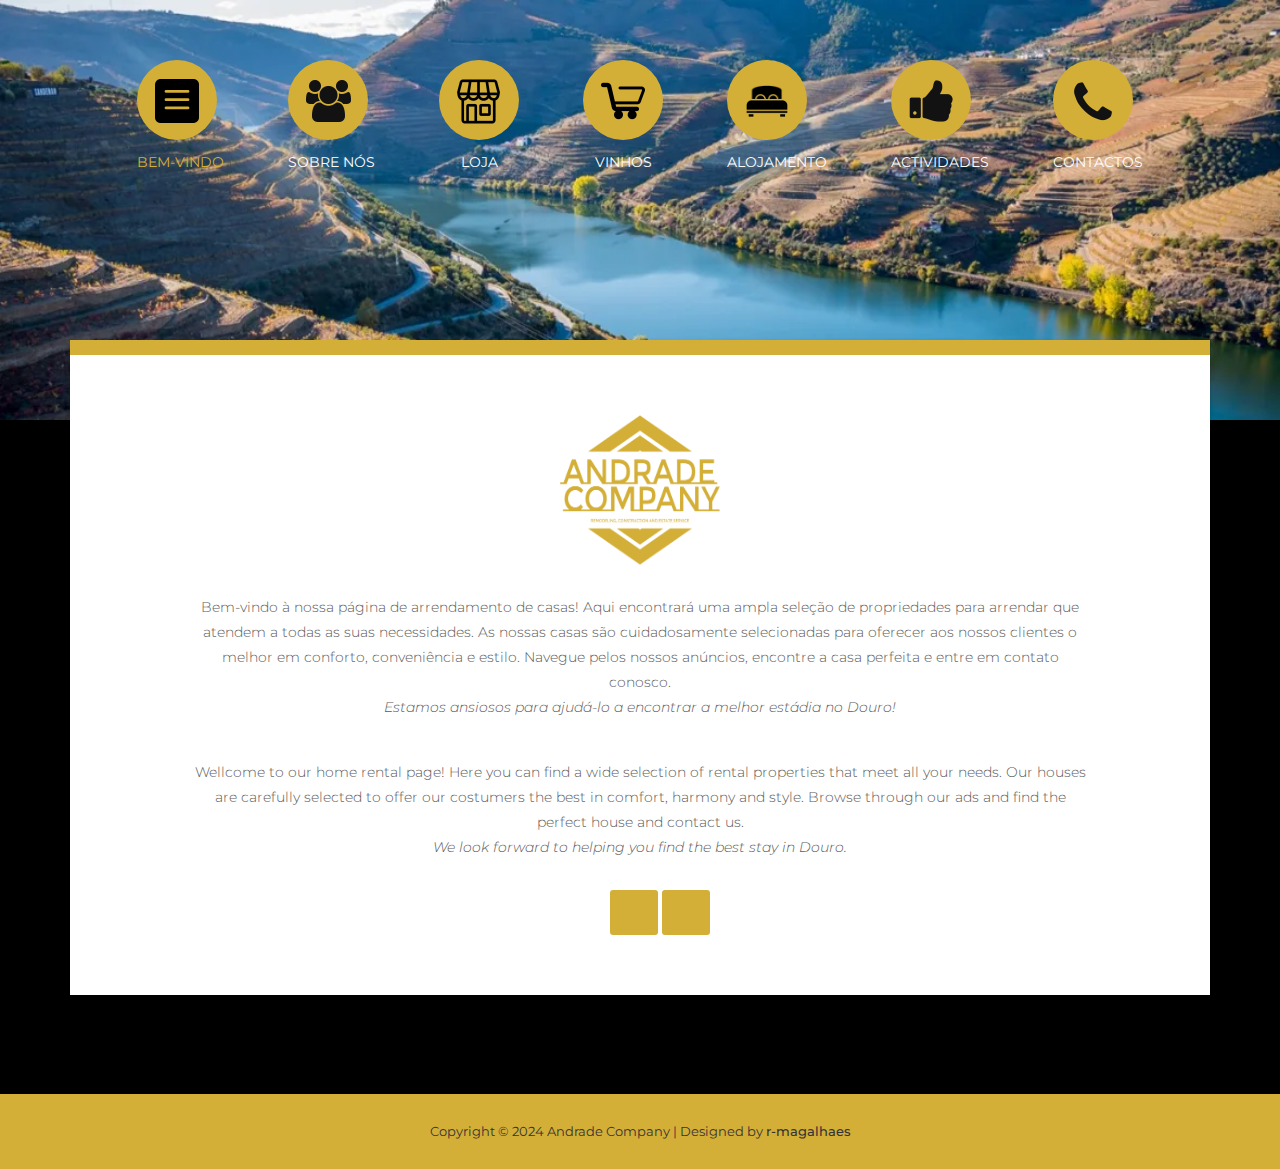
==== commit f8366832: "Added changes on year" ====
--- a/public_html/index.html
+++ b/public_html/index.html
@@ -97,29 +97,11 @@
                           <div class="col-md-5">
                             <div class="right-about-text">
                               <h4>Quem somos</h4>
-                              <p>A Andrade Company, uma empresa fundada em 1962 por um ex-ferroviário visionário, António Andrade, e sua parceira empreendedora, Maria Celeste Baptista, filha de um respeitado comerciante local, representa uma história notável de sucesso e dedicação. Desde sua criação, a empresa tem mantido um legado de excelência e inovação, evoluindo continuamente para se tornar um nome de destaque no setor de turismo.<br \>
-                              Com raízes profundas na intuição comercial de seus fundadores, a Andrade Company rapidamente se destacou como uma organização que compreendia as necessidades dos viajantes e buscava proporcionar experiências excepcionais. Ao longo de mais de duas décadas, a empresa se dedicou ao turismo, explorando e promovendo as belezas e os encantos da região com paixão e comprometimento.<br \>                                
-                              Hoje, a Andrade Company continua a prosperar sob a liderança e orientação dos descendentes da família fundadora. Essa gestão familiar tem sido fundamental para manter a tradição de excelência e o profundo conhecimento da região, o que possibilitou à empresa oferecer aos clientes experiências turísticas autênticas e memoráveis. Desde passeios nas vinhas do Douro até viagens pelas aldeias pitorescas da região, a Andrade Company oferece um catálogo diversificado de atividades que capturam a riqueza da cultura, história e beleza natural do Douro.<br \>                             
-                              Nossa dedicação à satisfação do cliente, combinada com a paixão pela região, faz da Andrade Company uma escolha de confiança para quem procura explorar o melhor do Douro. Nossos passeios e serviços turísticos são enriquecidos com anos de experiência, tradição e um compromisso inabalável com a hospitalidade. Junte-se a nós e descubra o encanto do Douro por meio dos olhos de uma empresa que tem raízes profundas na região e continua a trilhar o caminho do sucesso.</p>
-                              <br \>
-                              <br \>
-                              <br \>
-                              <h4>Who we are</h4>
-                              <p>The Andrade Company, a business founded in 1962 by a visionary former railway worker, António Andrade, and his entrepreneurial partner, Maria Celeste Baptista, the daughter of a respected local merchant, represents a remarkable story of success and dedication. Since its inception, the company has maintained a legacy of excellence and innovation, continually evolving to become a prominent name in the tourism sector.<br \>
-                              With deep roots in the business acumen of its founders, the Andrade Company quickly stood out as an organization that understood the needs of travelers and aimed to provide exceptional experiences. Over more than two decades, the company has been dedicated to tourism, exploring and promoting the beauty and charms of the region with passion and commitment.<br \>                                  
-                              Today, the Andrade Company continues to thrive under the leadership and guidance of the descendants of the founding family. This family management has been essential in maintaining the tradition of excellence and a deep knowledge of the region, allowing the company to offer customers authentic and memorable tourist experiences. From vineyard tours in the Douro to trips through the picturesque villages of the region, the Andrade Company offers a diverse catalog of activities that capture the richness of the culture, history, and natural beauty of the Douro.<br \>                                  
-                              Our commitment to customer satisfaction, combined with a passion for the region, makes the Andrade Company a trusted choice for those looking to explore the best of the Douro. Our tours and tourist services are enriched with years of experience, tradition, and an unwavering commitment to hospitality. Join us and discover the charm of the Douro through the eyes of a company with deep roots in the region that continues on the path to success.</p>
-                              <br \>
-                              <br \>
-                              <br \>
-                              <h4>Qui sommes-nous ?</h4>
-                              <p>La société Andrade, une entreprise fondée en 1962 par un ancien cheminot visionnaire, António Andrade, et sa partenaire entrepreneuriale, Maria Celeste Baptista, la fille d'un commerçant local respecté, représente une histoire remarquable de succès et de dévouement. Depuis sa création, l'entreprise a maintenu un héritage d'excellence et d'innovation, évoluant constamment pour devenir un nom de premier plan dans le secteur du tourisme.<br \>
-                              Avec des racines profondes dans le sens des affaires de ses fondateurs, la société Andrade s'est rapidement imposée comme une organisation qui comprenait les besoins des voyageurs et cherchait à offrir des expériences exceptionnelles. Pendant plus de deux décennies, l'entreprise s'est consacrée au tourisme, explorant et promouvant la beauté et les charmes de la région avec passion et engagement.<br \>
-                              Aujourd'hui, la société Andrade continue de prospérer sous la direction et la guidance des descendants de la famille fondatrice. Cette gestion familiale a été essentielle pour maintenir la tradition d'excellence et une connaissance profonde de la région, permettant à l'entreprise d'offrir à ses clients des expériences touristiques authentiques et mémorables. Des visites de vignobles dans le Douro aux voyages à travers les villages pittoresques de la région, la société Andrade propose un catalogue diversifié d'activités qui capturent la richesse de la culture, de l'histoire et de la beauté naturelle du Douro.<br \>
-                              Notre engagement envers la satisfaction du client, combiné à une passion pour la région, fait de la société Andrade un choix de confiance pour ceux qui cherchent à explorer le meilleur du Douro. Nos visites et services touristiques sont enrichis par des années d'expérience, de tradition et un engagement inébranlable envers l'hospitalité. Rejoignez-nous et découvrez le charme du Douro à travers les yeux d'une entreprise enracinée dans la région et qui poursuit le chemin du succès.</p>
-                              <br \>
-                              <br \>
-                              <br \>
+                              <p>Bem-vindo ao andradecompany!
+									                Somos uma equipe apaixonada por oferecer uma experiência única de alojamento que combina conforto, hospitalidade e autenticidade. A nossa história começa com a visão de criar um refúgio acolhedor onde os turistas se possam sentir em casa, enquanto exploram as maravilhas da nossa bela região.</p>
+                              <!-- <div class="primary-button">
+                                <a href="#">Discover More</a>
+                              </div> -->
                             </div>
                           </div>
                         </div>
@@ -127,7 +109,10 @@
                           <div class="col-md-7">
                             <div class="left-about-text">
                               <h4>Nossa História</h4>
-                              <p>Fundado em 2022, AndradeCompany nasceu da nossa paixão por receber hóspedes e compartilhar as maravilhas da nossa região. Desde então, temos trabalhado incansavelmente para criar um ambiente caloroso e acolhedor, onde cada detalhe foi cuidadosamente pleaneado para garantir que sua estadia seja memorável.</p> 
+                              <p>Fundado em 2022, AndradeCompany nasceu da nossa paixão por receber hóspedes e compartilhar as maravilhas da nossa região. Desde então, temos trabalhado incansavelmente para criar um ambiente caloroso e acolhedor, onde cada detalhe foi cuidadosamente pleaneado para garantir que sua estadia seja memorável.</p>
+                              <!-- <div class="primary-button">
+                                <a href="#">Mais</a>
+                              </div> -->
                             </div>
                           </div>
                           <div class="col-md-5 right-image">
@@ -141,33 +126,8 @@
                           <div class="col-md-5">
                             <div class="right-about-text">
                               <h4>A Nossa Missão</h4>
-                              <p>A Andrade Company, uma empresa com raízes profundas no coração do Douro, tem como missão a criação de um dos maiores alojamentos da região, com o compromisso inabalável de proporcionar o máximo de conforto a todos os seus hóspedes. Fundada em 1962 por António Andrade e Maria Celeste Baptista, a nossa empresa familiar tem uma visão audaciosa de fazer do Douro um destino verdadeiramente acolhedor e memorável.<br \>
-                              A nossa missão não é apenas fornecer um lugar para ficar; é oferecer uma experiência completa e enriquecedora. Para alcançar esse objetivo, estamos empenhados em disponibilizar uma variedade de acomodações de alta qualidade, desde aconchegantes casas de campo, a Suites ou apartamentos projetados para atender a todos os gostos e necessidades dos nossos hóspedes.<br \>                                
-                              No centro de nossa missão está o conforto, a hospitalidade e a satisfação dos hóspedes. Entendemos que cada visitante é especial e busca experiências únicas no Douro, seja explorando as vinhas, provando vinhos ou simplesmente relaxando nas margens do majestoso rio Douro. Na Andrade Company, estamos empenhados em tornar todas as estadias uma jornada personalizada e inesquecível.<br \>                                
-                              A nossa empresa esforça-se para destacar a riqueza da cultura, história e beleza natural do Douro. Cada uma de nossas acomodações é mais do que um local para descansar a cabeça; é um ponto de partida para a descoberta deste local deslumbrante em Portugal.<br \>                                
-                              Junte-se a nós em nossa busca por criar um dos maiores alojamentos do Douro, onde o conforto é nossa prioridade e a satisfação de nossos hóspedes é nossa maior recompensa. A Andrade Company está pronta para recebê-lo e tornar sua visita ao Douro verdadeiramente extraordinária.</p>
-                              <br \>
-                              <br \>
-                              <br \>
-                              <h4>Our Mission</h4>
-                              <p>The Andrade Company, a business deeply rooted in the heart of the Douro, has a mission to create one of the largest accommodations in the region with an unwavering commitment to providing the utmost comfort to all its guests. Founded in 1962 by António Andrade and Maria Celeste Baptista, our family-run company has a bold vision to make the Douro a genuinely welcoming and memorable destination.<br \>
-                              Our mission is not merely to provide a place to stay; it's to offer a complete and enriching experience. To achieve this goal, we are dedicated to offering a variety of high-quality accommodations, from cozy cottages to suites or apartments designed to cater to the diverse tastes and needs of our guests.<br \>                                  
-                              At the core of our mission is comfort, hospitality, and guest satisfaction. We understand that every visitor is unique and seeks distinctive experiences in the Douro, whether it's exploring the vineyards, tasting wines, or simply relaxing along the majestic Douro River. At the Andrade Company, we are committed to making every stay a personalized and unforgettable journey.<br \>                                  
-                              Our company strives to showcase the richness of the culture, history, and natural beauty of the Douro. Each of our accommodations is more than just a place to rest your head; it's a starting point for the discovery of this stunning location in Portugal.<br \>                                  
-                              Join us in our quest to create one of the largest accommodations in the Douro, where comfort is our priority, and guest satisfaction is our greatest reward. The Andrade Company is ready to welcome you and make your visit to the Douro truly extraordinary.</p>
-                              <br \>
-                              <br \>
-                              <br \>
-                              <h4>Notre mission</h4>
-                              <p>La société Andrade, profondément enracinée au cœur du Douro, a pour mission de créer l'un des plus grands hébergements de la région, avec un engagement inébranlable à offrir le plus grand confort à tous ses clients. Fondée en 1962 par António Andrade et Maria Celeste Baptista, notre entreprise familiale a une vision audacieuse de faire du Douro une destination véritablement accueillante et mémorable.<br \>
-                              Notre mission ne se limite pas à fournir un lieu de séjour ; elle consiste à offrir une expérience complète et enrichissante. Pour atteindre cet objectif, nous nous consacrons à offrir une variété d'hébergements de haute qualité, des cottages confortables aux suites ou appartements conçus pour répondre aux goûts variés et aux besoins de nos clients.<br \>                                    
-                              Au cœur de notre mission se trouvent le confort, l'hospitalité et la satisfaction des clients. Nous comprenons que chaque visiteur est unique et recherche des expériences distinctes dans le Douro, que ce soit en explorant les vignobles, en dégustant des vins ou en se relaxant le long du majestueux fleuve Douro. À la société Andrade, nous nous engageons à faire de chaque séjour un voyage personnalisé et inoubliable.<br \>                                    
-                              Notre entreprise s'efforce de mettre en valeur la richesse de la culture, de l'histoire et de la beauté naturelle du Douro. Chacun de nos hébergements est bien plus qu'un simple lieu pour reposer la tête ; c'est un point de départ pour la découverte de ce lieu magnifique au Portugal.<br \>                                    
-                              Rejoignez-nous dans notre quête pour créer l'un des plus grands hébergements du Douro, où le confort est notre priorité et la satisfaction des clients est notre plus grande récompense. La société Andrade est prête à vous accueillir et à faire de votre visite au Douro une expérience vraiment extraordinaire.</p>
-                              <br \>
-                              <br \>
-                              <br \>
-                                <!-- <div class="primary-button">
+                              <p>Nossa missão é proporcionar uma experiência inesquecível, onde os hóspedes se sintam bem-vindos, relaxados e inspirados. Estamos empenhados em oferecer um serviço excepcional, alojamentos confortáveis e uma conexão autêntica com a cultura local.</p>
+                              <!-- <div class="primary-button">
                                 <a href="#">Discover More</a>
                               </div> -->
                             </div>
@@ -177,32 +137,10 @@
                           <div class="col-md-7">
                             <div class="left-about-text">
                               <h4>O Que Oferecemos</h4>
-                              <p>A Andrade Company é uma empresa que se destaca na região, oferecendo os melhores produtos, o mais atencioso acompanhamento aos hóspedes e a maior simpatia dos nossos funcionários.<br \>
-                              Os nossos serviços refletem o nosso compromisso com a qualidade. Procuramos constantemente oferecer aos nossos hóspedes os produtos mais requintados e autênticos da região do Douro. Desde vinhos premiados a iguarias locais, o nosso objetivo é proporcionar uma experiência gastronômica que celebre os sabores únicos desta área.<br \>                                
-                              Mas os nossos serviços não se limitam apenas aos produtos. O acompanhamento ao hóspede é uma parte fundamental da nossa abordagem. Cada hóspede é único, e estamos empenhados em criar experiências sob medida que atendam às suas necessidades e desejos. Seja na organização de passeios pelas vinhas, na reserva de degustações especiais ou na assistência com atividades locais, estamos ao lado dos nossos hóspedes a cada passo do caminho.<br \>                                
-                              A maior simpatia dos nossos funcionários é um elemento distintivo da experiência da nossa empresa. Acreditamos que um sorriso caloroso e um atendimento amigável fazem toda a diferença. Os nossos funcionários são dedicados a tornar a estadia dos nossos hóspedes inesquecível, proporcionando um ambiente acolhedor e amigável.<br \>                                
-                              Na Andrade Company, não somos apenas anfitriões, somos contadores de histórias, guias e amigos. O nosso compromisso é criar memórias inesquecíveis e experiências autênticas que refletem a riqueza da cultura, história e beleza do Douro. Junte-se a nós e permita-nos mostrar-lhe o melhor que esta região tem para oferecer.</p>
-                              <br \>
-                              <br \>
-                              <br \>
-                              <h4>What We Offer</h4>
-                              <p>The Andrade Company is a standout company in the region, offering the finest products, the most attentive guest service, and the utmost friendliness from our staff.<br \>
-                              Our services reflect our commitment to quality. We continually strive to offer our guests the most exquisite and authentic products from the Douro region. From award-winning wines to local delicacies, our goal is to provide a gastronomic experience that celebrates the unique flavors of this area.<br \>                                  
-                              However, our services extend beyond just products. Guest service is a fundamental part of our approach. Every guest is unique, and we are dedicated to creating tailor-made experiences that cater to their needs and desires. Whether it's organizing vineyard tours, booking special tastings, or assisting with local activities, we are by our guests' side every step of the way.<br \>                                  
-                              The exceptional friendliness of our staff is a distinctive element of our company's experience. We believe that a warm smile and friendly service make all the difference. Our staff is committed to making our guests' stay unforgettable by providing a welcoming and friendly environment.<br \>                                  
-                              At the Andrade Company, we are not just hosts; we are storytellers, guides, and friends. Our commitment is to create unforgettable memories and authentic experiences that reflect the richness of the culture, history, and beauty of the Douro. Join us and let us show you the best this region has to offer.</p>
-                              <br \>
-                              <br \>
-                              <br \>
-                              <h4>Ce que nous offrons</h4>
-                              <p>La société Andrade est une entreprise exceptionnelle de la région, offrant les meilleurs produits, le service le plus attentif aux clients et la plus grande amabilité de notre personnel.<br \>
-                              Nos services reflètent notre engagement envers la qualité. Nous nous efforçons continuellement d'offrir à nos clients les produits les plus exquis et authentiques de la région du Douro. Des vins primés aux délices locaux, notre objectif est de proposer une expérience gastronomique qui célèbre les saveurs uniques de cette région.<br \>                                    
-                              Cependant, nos services vont au-delà des produits. Le service client est une partie fondamentale de notre approche. Chaque client est unique, et nous nous engageons à créer des expériences sur mesure qui répondent à leurs besoins et à leurs désirs. Que ce soit pour organiser des visites de vignobles, réserver des dégustations spéciales ou aider avec des activités locales, nous sommes aux côtés de nos clients à chaque étape du chemin.<br \>                                    
-                              La convivialité exceptionnelle de notre personnel est un élément distinctif de l'expérience de notre entreprise. Nous croyons qu'un sourire chaleureux et un service amical font toute la différence. Notre personnel s'engage à rendre le séjour de nos clients inoubliable en offrant un environnement accueillant et amical.<br \>                                    
-                              Chez la société Andrade, nous ne sommes pas simplement des hôtes ; nous sommes des conteurs, des guides et des amis. Notre engagement est de créer des souvenirs inoubliables et des expériences authentiques qui reflètent la richesse de la culture, de l'histoire et de la beauté du Douro. Rejoignez-nous et laissez-nous vous montrer le meilleur que cette région a à offrir.</p>
-                              <br \>
-                              <br \>
-                              <br \>
+                              <p>Na AndradeCompany, oferecemos uma variedade de alojamentos cuidadosamente decoradas e equipadas para atender às suas necessidades. Se está à procura de um quarto aconchegante para uma estadia romântica, uma casa espaçosa para a família ou um apartamento no coração da região, temos algo para todos os gostos e orçamentos.</p>
+                              <!-- <div class="primary-button">
+                                <a href="#">Mais</a>
+                              </div> -->
                             </div>
                           </div>
                           <div class="col-md-5 right-image">
@@ -224,68 +162,52 @@
                 <div class="container">
                   <div class="row"> 	
                     <div class="col-md-12">
-                      <div class="content fourth-content"> 
-                        <div class="left-about-text">  
-					                <h4>A nossa loja recepção</h4>
-                          <p>A loja/recepção da Andrade Company é um espaço especial criado com a essência e a beleza do Douro em mente. Cada detalhe da sua decoração é um tributo à rica herança da nossa região, refletindo o nosso profundo amor pelo Douro. Quando você nos visitar, experimentará uma atmosfera encantadora e acolhedora que é verdadeiramente única.<br \>
-                          Nossas paredes estão adornadas com fotografias deslumbrantes das vinhas em socalcos que se estendem até onde a vista alcança, e das pitorescas aldeias que pontilham o vale do Douro. As cores quentes e os materiais naturais evocam a paleta da paisagem duriense, proporcionando uma sensação de autenticidade e conforto.<br \>
-                          A loja/recepção é mais do que apenas um ponto de entrada; é o início de uma jornada que celebra a cultura, a história e a beleza natural do Douro. Nossos simpáticos funcionários estão à disposição para compartilhar informações sobre a região, sugerir atividades emocionantes e, é claro, recebê-lo com um sorriso caloroso e hospitalidade genuína.<br \>
-                          Convidamos você a visitar a loja/recepção da Andrade Company e a testemunhar por si mesmo a atmosfera única que criamos para celebrar o Douro. Deixe-nos levá-lo a uma viagem inesquecível que começa no momento em que pisa o nosso espaço. Venha sentir a magia e a autenticidade do Douro em cada detalhe. Esperamos ansiosamente recebê-lo!</p> 
-                          <br \>
-                          <br \>
-                          <br \>
-                          <h4>Our Reception Shop</h4>
-                          <p>The Andrade Company's store/reception is a special space created with the essence and beauty of the Douro in mind. Every detail of its decoration pays tribute to the rich heritage of our region, reflecting our deep love for the Douro. When you visit us, you will experience a charming and welcoming atmosphere that is truly unique.<br \>
-                          Our walls are adorned with stunning photographs of the terraced vineyards that stretch as far as the eye can see and the picturesque villages that dot the Douro Valley. The warm colors and natural materials evoke the palette of the Douro landscape, providing a sense of authenticity and comfort.<br \>
-                          The store/reception is more than just an entry point; it's the beginning of a journey that celebrates the culture, history, and natural beauty of the Douro. Our friendly staff is available to share information about the region, suggest exciting activities, and, of course, welcome you with a warm smile and genuine hospitality.<br \>
-                          We invite you to visit the Andrade Company's store/reception and witness for yourself the unique atmosphere we have created to celebrate the Douro. Let us take you on an unforgettable journey that begins the moment you step into our space. Come and feel the magic and authenticity of the Douro in every detail. We look forward to welcoming you!</p> 
-                          <br \>
-                          <br \>
-                          <br \>
-                          <h4>Notre boutique d’accueil</h4>
-                          <p>La boutique/réception de la Andrade Company est un espace spécial créé en gardant à l'esprit l'essence et la beauté du Douro. Chaque détail de sa décoration est un hommage à la riche histoire de notre région, reflétant notre profond amour pour le Douro. Lorsque vous nous rendrez visite, vous découvrirez une atmosphère charmante et accueillante qui est véritablement unique.<br \>
-                          Nos murs sont ornés de photographies époustouflantes des vignes en terrasses qui s'étendent à perte de vue, et des pittoresques villages qui parsèment la vallée du Douro. Les couleurs chaudes et les matériaux naturels évoquent la palette du paysage du Douro, créant une atmosphère authentique et confortable.<br \>
-                          La boutique/réception est plus qu'un simple point d'entrée ; c'est le début d'un voyage qui célèbre la culture, l'histoire et la beauté naturelle du Douro. Notre personnel sympathique est à votre disposition pour partager des informations sur la région, vous suggérer des activités passionnantes et, bien sûr, vous accueillir avec un sourire chaleureux et une hospitalité sincère.<br \>
-                          Nous vous invitons à visiter la boutique/réception de la Andrade Company et à vivre par vous-même l'atmosphère unique que nous avons créée pour célébrer le Douro. Laissez-nous vous emmener dans un voyage inoubliable qui commence dès que vous franchissez notre seuil. Venez ressentir la magie et l'authenticité du Douro dans chaque détail. Nous avons hâte de vous accueillir !</p> 
-                          <br \>
-                          <br \>
-                          <br \> 
-                        </div>   
-                        <div class="feature-list"> 
-                          <div class="row">  
-                            <div class="col-md-3 project-item">
-                              <a href="img/loja/loja1.jpeg" data-lightbox="loja-1"><img src="img/loja/loja1.jpeg"></a>
-                            </div>                         
-                            <div class="col-md-3 project-item">
-                              <a href="img/loja/loja6.jpeg" data-lightbox="loja-1"><img src="img/loja/loja6.jpeg"></a>
-                            </div>
-                            <div class="col-md-3 project-item">
-                              <a href="img/loja/loja3.jpeg" data-lightbox="loja-1"><img src="img/loja/loja3.jpeg"></a>
-                            </div>                          
-                            <div class="col-md-3 project-item">
-                              <a href="img/loja/loja4.jpeg" data-lightbox="loja-1"><img src="img/loja/loja4.jpeg"></a>
-                            </div>
-                            <div class="col-md-3 project-item">
-                              <a href="img/loja/loja8.jpeg" data-lightbox="loja-1"><img src="img/loja/loja8.jpeg"></a>
-                            </div>
-                            <div class="col-md-3 project-item">
-                              <a href="img/loja/loja9.jpeg" data-lightbox="loja-1"><img src="img/loja/loja9.jpeg"></a>
-                            </div>
-                            <div class="col-md-3 project-item">
-                              <a href="img/loja/loja2.jpeg" data-lightbox="loja-1"><img src="img/loja/loja2.jpeg"></a>
-                            </div>
-                            <div class="col-md-3 project-item">
-                              <a href="img/loja/loja5.jpeg" data-lightbox="loja-1"><img src="img/loja/loja5.jpeg"></a>
-                            </div>                            
-                            <div class="col-md-3 project-item">
-                              <a href="img/loja/loja7.jpeg" data-lightbox="loja-1"><img src="img/loja/loja7.jpeg"></a>
-                            </div>                            
-                            <div class="col-md-3 project-item">
-                              <a href="img/loja/loja10.jpeg" data-lightbox="loja-1"><img src="img/loja/loja10.jpeg"></a>
-                            </div>				  
-                          </div>
-                        </div>
-                      </div>
+                      <div class="content fourth-content">
+					            <p><strong>Loja</strong></p>
+					            <h4>Visite a nossa loja</h4>
+                              <p>Se procura uma experiência de compra inesquecível, a nossa loja é o lugar perfeito!                               
+                                Descubra o que temos para oferecer: </p> 
+                                <div class="feature-list">
+                                  <ul>
+                                    <p>Produtos Exclusivos: Encontre itens exclusivos que não estão disponíveis em nenhum outro lugar. A nossa loja orgulha-se de oferecer produtos únicos que não encontrará em nenhum outro lugar.</p>
+                                    <p>Atendimento Personalizado: a nossa equipa está aqui para tornar a sua visita memorável. Estamos à disposição para ajudar a encontrar o que procura e oferecer recomendações personalizadas.</p>
+                                    <p>Ambiente Acolhedor: O nosso espaço foi projetado para criar uma atmosfera acolhedora e convidativa. Venha relaxar, experimentar e desfrutar de bons vinhos e boas tapas.</p>
+                                    <p>Estamos ansiosos para o receber na nossa loja. Venha nos visitar hoje e descubra o que nos torna únicos. Se tiver alguma dúvida ou precisar de mais informações, não hesite em nos contatar. Esperamos vê-lo em breve!</p></p>
+                                  </ul>
+                        <div class="row">  
+						              <div class="col-md-3 project-item">
+                            <a href="img/loja/loja1.jpeg" data-lightbox="loja-1"><img src="img/loja/loja1.jpeg"></a>
+                          </div>                         
+                          <div class="col-md-3 project-item">
+                            <a href="img/loja/loja2.jpeg" data-lightbox="loja-1"><img src="img/loja/loja2.jpeg"></a>
+                          </div>
+                          <div class="col-md-3 project-item">
+                            <a href="img/loja/loja3.jpeg" data-lightbox="loja-1"><img src="img/loja/loja3.jpeg"></a>
+                          </div>                          
+                          <div class="col-md-3 project-item">
+                            <a href="img/loja/loja4.jpeg" data-lightbox="loja-1"><img src="img/loja/loja4.jpeg"></a>
+                          </div> 
+                          <div class="col-md-3 project-item">
+                            <a href="img/loja/loja5.jpeg" data-lightbox="loja-1"><img src="img/loja/loja5.jpeg"></a>
+                          </div>
+                          <div class="col-md-3 project-item">
+                            <a href="img/loja/loja6.jpeg" data-lightbox="loja-1"><img src="img/loja/loja6.jpeg"></a>
+                          </div>
+                          <div class="col-md-3 project-item">
+                            <a href="img/loja/loja7.jpeg" data-lightbox="loja-1"><img src="img/loja/loja7.jpeg"></a>
+                          </div>
+                          <div class="col-md-3 project-item">
+                            <a href="img/loja/loja8.jpeg" data-lightbox="loja-1"><img src="img/loja/loja8.jpeg"></a>
+                          </div>
+                          <div class="col-md-3 project-item">
+                            <a href="img/loja/loja9.jpeg" data-lightbox="loja-1"><img src="img/loja/loja9.jpeg"></a>
+                          </div>
+                          <div class="col-md-3 project-item">
+                            <a href="img/loja/loja10.jpeg" data-lightbox="loja-1"><img src="img/loja/loja10.jpeg"></a>
+                          </div>				  
+                        </div>
+                      </div>
+                    </div>
                   </div>                  
                 </div>
               </div>
@@ -308,8 +230,7 @@
                             <div class="right-feature-text">
 								              <h4>Venda e Comercialização de Vinhos</h4>
 								              <p>Brevemente Disponivel Loja Online</p>
-                              <p>Se pretende comprar algo por favor entre em contacto connosco.<br><br>  
-                                Reservas (+351) 939 912 235 <br><br>
+                              <p>Se pretende comprar algo por favor entre em contacto connosco.<br><br>
                                 Phone (+351) 912 439 846<br><br>
                                 Email: geral@andradecompany.com<br>  
                               </p>  
@@ -773,7 +694,7 @@
                       <div class="content third-content">
                         <div class="row">
                           <div class="col-md-7 left-image">
-                            <img src="img/Douro-Roteiro-do-vinho.jpeg">  
+                            <img src="img/rooms/room2/img6.jfif">  
                           </div>
                           <div class="col-md-5">
                             <div class="right-feature-text">
@@ -819,7 +740,6 @@
                           <div class="col-md-4">
                             <div class="left-info">
                               <p>Entra em contacto connosco.<br><br>
-                                  Reservas (+351) 939 912 235 <br><br>
 							                    Phone (+351) 912 439 846<br><br>
                                   Email: geral@andradecompany.com<br><br>
 							                    <em>Rua da Praia n.1<br></em>
@@ -872,7 +792,7 @@
 
 
         <footer>
-          <p>Copyright &copy; 2023 Andrade Company
+          <p>Copyright &copy; 2024 Andrade Company
                                 
         	| Designed by <em>r-magalhaes</em></p>
         </footer>
